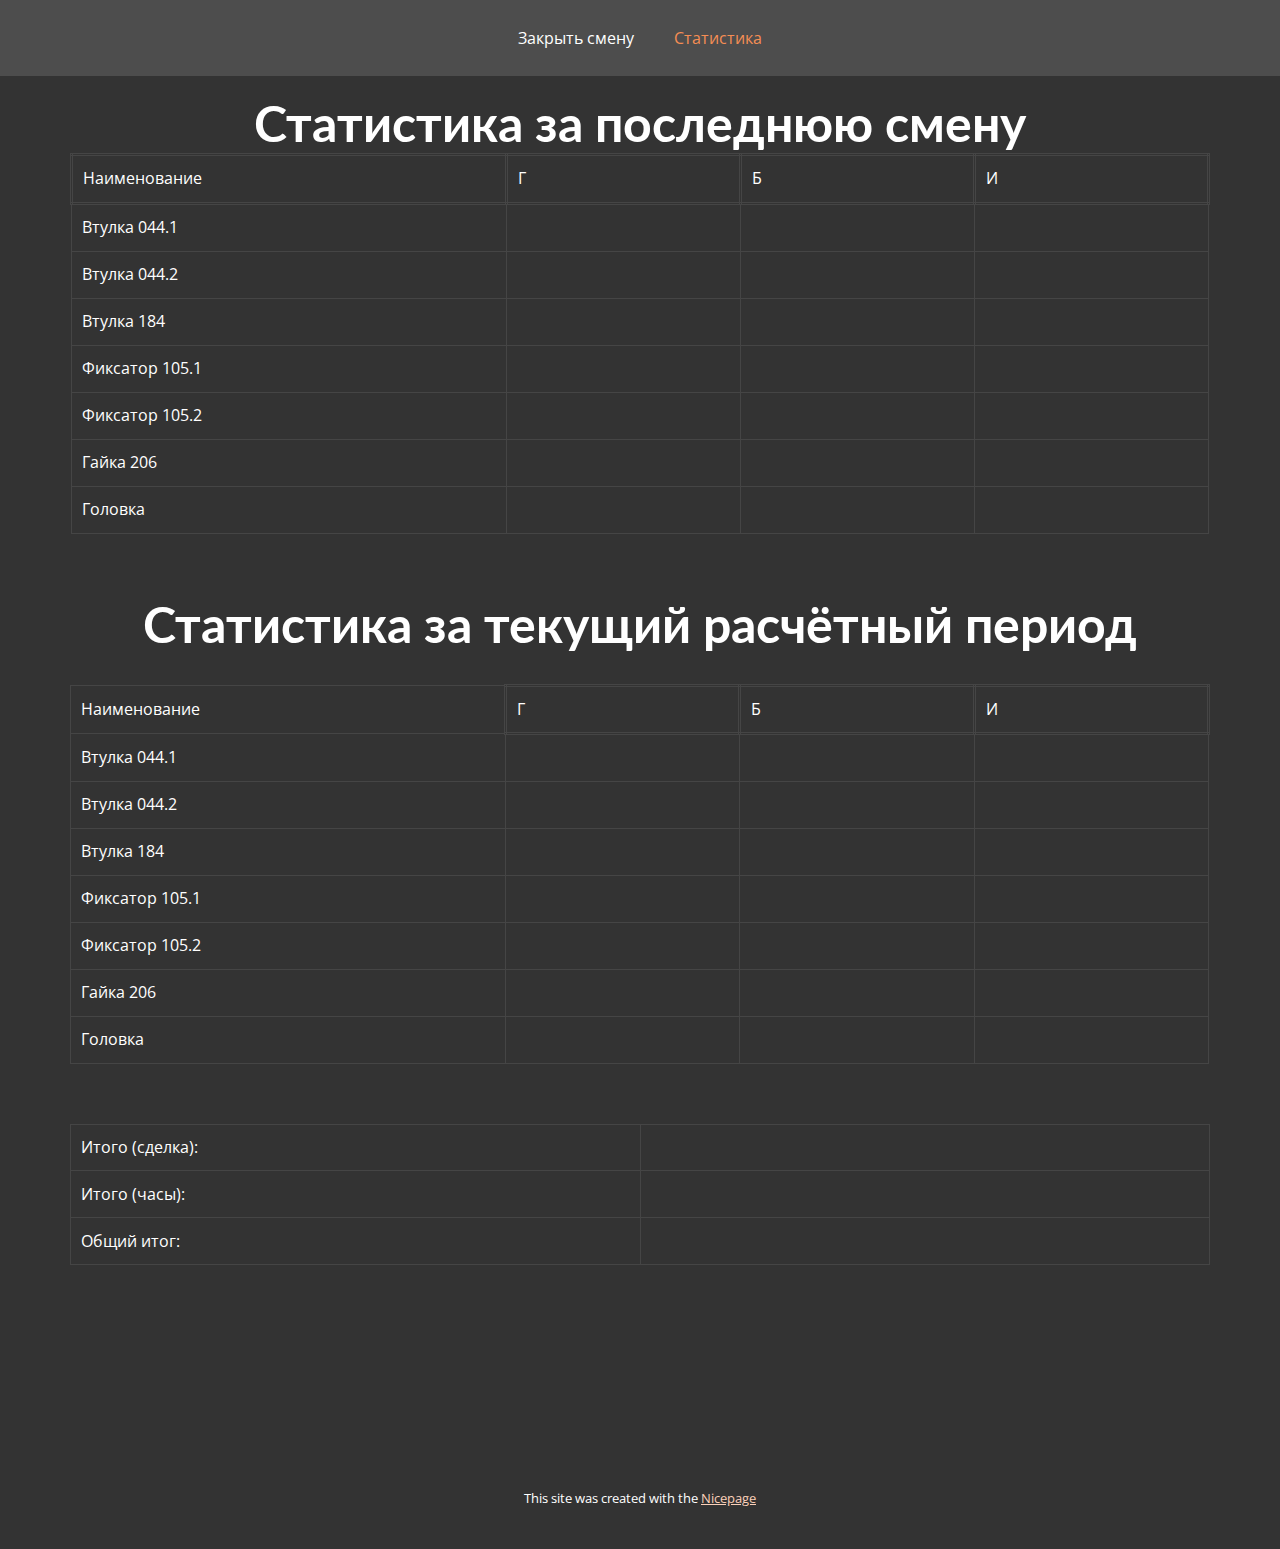
==== gavrilasite/gavrilaapp/templates/gavrilaapp/stat.html @ 37a0f746 "12" ====
<!DOCTYPE html>
<html style="font-size: 16px;" lang="ru"><head>
    <meta name="viewport" content="width=device-width, initial-scale=1.0">
    <meta charset="utf-8">
    <meta name="keywords" content="">
    <meta name="description" content="">
    <title>Статистика</title>
    <link rel="stylesheet" href="../../static/nicepage.css" media="screen">
<link rel="stylesheet" href="../../static/Статистика.css" media="screen">
    <script class="u-script" type="text/javascript" src="../../static/jquery.js" defer=""></script>
    <script class="u-script" type="text/javascript" src="../../static/nicepage.js" defer=""></script>
    <meta name="generator" content="Nicepage 6.18.1, nicepage.com">
    <link id="u-theme-google-font" rel="stylesheet" href="https://fonts.googleapis.com/css?family=Lato:100,100i,300,300i,400,400i,700,700i,900,900i|Open+Sans:300,300i,400,400i,500,500i,600,600i,700,700i,800,800i">
    
    
    
    <script type="application/ld+json">{
		"@context": "http://schema.org",
		"@type": "Organization",
		"name": ""
}</script>
    <meta name="theme-color" content="#f58d54">
    <meta property="og:title" content="Статистика">
    <meta property="og:type" content="website">
  <meta data-intl-tel-input-cdn-path="intlTelInput/"></head>
  <body data-path-to-root="./" data-include-products="false" class="u-body u-xl-mode" data-lang="ru"><header class="u-clearfix u-grey-70 u-header u-header" id="sec-e61f"><div class="u-clearfix u-sheet u-valign-middle u-sheet-1">
        <nav class="u-menu u-menu-one-level u-offcanvas u-menu-1">
          <div class="menu-collapse">
            <a class="u-button-style u-nav-link" href="#">
              <svg class="u-svg-link" viewBox="0 0 24 24"><use xlink:href="#menu-hamburger"></use></svg>
              <svg version="1.1" xmlns="http://www.w3.org/2000/svg" xmlns:xlink="http://www.w3.org/1999/xlink"><defs><symbol id="menu-hamburger" viewBox="0 0 16 16" style="width: 16px; height: 16px;"><rect y="1" width="16" height="2"></rect><rect y="7" width="16" height="2"></rect><rect y="13" width="16" height="2"></rect>
</symbol>
</defs></svg>
            </a>
          </div>
          <div class="u-custom-menu u-nav-container">
            <ul class="u-nav u-unstyled u-nav-1"><li class="u-nav-item"><a class="u-button-style u-nav-link u-text-active-palette-1-base u-text-hover-palette-2-base" href="./" style="padding: 10px 20px;">Закрыть смену</a>
</li><li class="u-nav-item"><a class="u-button-style u-nav-link u-text-active-palette-1-base u-text-hover-palette-2-base" href="stat.html" style="padding: 10px 20px;">Статистика</a>
</li></ul>
          </div>
          <div class="u-custom-menu u-nav-container-collapse">
            <div class="u-black u-container-style u-inner-container-layout u-opacity u-opacity-95 u-sidenav">
              <div class="u-sidenav-overflow">
                <div class="u-menu-close"></div>
                <ul class="u-align-center u-nav u-popupmenu-items u-unstyled u-nav-2"><li class="u-nav-item"><a class="u-button-style u-nav-link" href="./">Закрыть смену</a>
</li><li class="u-nav-item"><a class="u-button-style u-nav-link" href="stat.html">Статистика</a>
</li></ul>
              </div>
            </div>
            <div class="u-black u-menu-overlay u-opacity u-opacity-70"></div>
          </div>
        </nav>
      </div></header>
    <section class="u-align-center u-clearfix u-grey-80 u-section-1" id="sec-e00f">
      <div class="u-clearfix u-sheet u-sheet-1">
        <h3 class="u-text u-text-default-xs u-text-1">Статистика за последнюю смену</h3>
        <div class="u-expanded-width-xs u-table u-table-responsive u-table-1">
          <table class="u-table-entity">
            <colgroup>
              <col width="38.24%">
              <col width="20.59%">
              <col width="20.59%">
              <col width="20.59%">
            </colgroup>
            <thead class="u-align-center-xs u-table-header">
              <tr style="height: 47px;">
                <th class="u-border-3 u-border-grey-dark-1 u-table-cell u-table-cell-1">Наименование</th>
                <th class="u-border-3 u-border-grey-dark-1 u-table-cell u-table-cell-2">Г </th>
                <th class="u-border-3 u-border-grey-dark-1 u-table-cell u-table-cell-3">Б</th>
                <th class="u-border-3 u-border-grey-dark-1 u-table-cell u-table-cell-4">И</th>
              </tr>
            </thead>
            <tbody class="u-table-body">
              <tr style="height: 48px;">
                <td class="u-border-1 u-border-grey-dark-1 u-table-cell">Втулка 044.1</td>
                <td class="u-border-1 u-border-grey-dark-1 u-table-cell"></td>
                <td class="u-border-1 u-border-grey-dark-1 u-table-cell"></td>
                <td class="u-border-1 u-border-grey-dark-1 u-table-cell"></td>
              </tr>
              <tr style="height: 47px;">
                <td class="u-border-1 u-border-grey-dark-1 u-table-cell">Втулка 044.2</td>
                <td class="u-border-1 u-border-grey-dark-1 u-table-cell"></td>
                <td class="u-border-1 u-border-grey-dark-1 u-table-cell"></td>
                <td class="u-border-1 u-border-grey-dark-1 u-table-cell"></td>
              </tr>
              <tr style="height: 47px;">
                <td class="u-border-1 u-border-grey-dark-1 u-table-cell u-table-cell-13">Втулка 184</td>
                <td class="u-border-1 u-border-grey-dark-1 u-table-cell"></td>
                <td class="u-border-1 u-border-grey-dark-1 u-table-cell"></td>
                <td class="u-border-1 u-border-grey-dark-1 u-table-cell"></td>
              </tr>
              <tr style="height: 47px;">
                <td class="u-border-1 u-border-grey-dark-1 u-table-cell u-table-cell-17">Фиксатор 105.1 </td>
                <td class="u-border-1 u-border-grey-dark-1 u-table-cell"></td>
                <td class="u-border-1 u-border-grey-dark-1 u-table-cell"></td>
                <td class="u-border-1 u-border-grey-dark-1 u-table-cell"></td>
              </tr>
              <tr style="height: 47px;">
                <td class="u-border-1 u-border-grey-dark-1 u-table-cell u-table-cell-21">Фиксатор 105.2 </td>
                <td class="u-border-1 u-border-grey-dark-1 u-table-cell"></td>
                <td class="u-border-1 u-border-grey-dark-1 u-table-cell"></td>
                <td class="u-border-1 u-border-grey-dark-1 u-table-cell"></td>
              </tr>
              <tr style="height: 47px;">
                <td class="u-border-1 u-border-grey-dark-1 u-table-cell u-table-cell-25">Гайка 206</td>
                <td class="u-border-1 u-border-grey-dark-1 u-table-cell"></td>
                <td class="u-border-1 u-border-grey-dark-1 u-table-cell"></td>
                <td class="u-border-1 u-border-grey-dark-1 u-table-cell"></td>
              </tr>
              <tr style="height: 47px;">
                <td class="u-border-1 u-border-grey-dark-1 u-table-cell u-table-cell-29">Головка</td>
                <td class="u-border-1 u-border-grey-dark-1 u-table-cell"></td>
                <td class="u-border-1 u-border-grey-dark-1 u-table-cell"></td>
                <td class="u-border-1 u-border-grey-dark-1 u-table-cell"></td>
              </tr>
            </tbody>
          </table>
        </div>
        <h3 class="u-text u-text-default-xs u-text-2">Статистика за текущий расчётный период</h3>
        <div class="u-expanded-width-xs u-table u-table-responsive u-table-2">
          <table class="u-table-entity">
            <colgroup>
              <col width="38.24%">
              <col width="20.59%">
              <col width="20.59%">
              <col width="20.59%">
            </colgroup>
            <thead class="u-align-center-xs u-table-header">
              <tr style="height: 25px;">
                <th class="u-border-1 u-border-grey-dark-1 u-table-cell u-table-cell-33">Наименование</th>
                <th class="u-border-3 u-border-grey-dark-1 u-table-cell u-table-cell-34">Г </th>
                <th class="u-border-3 u-border-grey-dark-1 u-table-cell u-table-cell-35">Б</th>
                <th class="u-border-3 u-border-grey-dark-1 u-table-cell u-table-cell-36">И</th>
              </tr>
            </thead>
            <tbody class="u-table-body">
              <tr style="height: 26px;">
                <td class="u-border-1 u-border-grey-dark-1 u-table-cell">Втулка 044.1</td>
                <td class="u-border-1 u-border-grey-dark-1 u-table-cell"></td>
                <td class="u-border-1 u-border-grey-dark-1 u-table-cell"></td>
                <td class="u-border-1 u-border-grey-dark-1 u-table-cell"></td>
              </tr>
              <tr style="height: 47px;">
                <td class="u-border-1 u-border-grey-dark-1 u-table-cell">Втулка 044.2</td>
                <td class="u-border-1 u-border-grey-dark-1 u-table-cell"></td>
                <td class="u-border-1 u-border-grey-dark-1 u-table-cell"></td>
                <td class="u-border-1 u-border-grey-dark-1 u-table-cell"></td>
              </tr>
              <tr style="height: 47px;">
                <td class="u-border-1 u-border-grey-dark-1 u-table-cell">Втулка 184</td>
                <td class="u-border-1 u-border-grey-dark-1 u-table-cell"></td>
                <td class="u-border-1 u-border-grey-dark-1 u-table-cell"></td>
                <td class="u-border-1 u-border-grey-dark-1 u-table-cell"></td>
              </tr>
              <tr style="height: 47px;">
                <td class="u-border-1 u-border-grey-dark-1 u-table-cell">Фиксатор 105.1 </td>
                <td class="u-border-1 u-border-grey-dark-1 u-table-cell"></td>
                <td class="u-border-1 u-border-grey-dark-1 u-table-cell"></td>
                <td class="u-border-1 u-border-grey-dark-1 u-table-cell"></td>
              </tr>
              <tr style="height: 47px;">
                <td class="u-border-1 u-border-grey-dark-1 u-table-cell">Фиксатор 105.2 </td>
                <td class="u-border-1 u-border-grey-dark-1 u-table-cell"></td>
                <td class="u-border-1 u-border-grey-dark-1 u-table-cell"></td>
                <td class="u-border-1 u-border-grey-dark-1 u-table-cell"></td>
              </tr>
              <tr style="height: 47px;">
                <td class="u-border-1 u-border-grey-dark-1 u-table-cell">Гайка 206</td>
                <td class="u-border-1 u-border-grey-dark-1 u-table-cell"></td>
                <td class="u-border-1 u-border-grey-dark-1 u-table-cell"></td>
                <td class="u-border-1 u-border-grey-dark-1 u-table-cell"></td>
              </tr>
              <tr style="height: 47px;">
                <td class="u-border-1 u-border-grey-dark-1 u-table-cell">Головка</td>
                <td class="u-border-1 u-border-grey-dark-1 u-table-cell"></td>
                <td class="u-border-1 u-border-grey-dark-1 u-table-cell"></td>
                <td class="u-border-1 u-border-grey-dark-1 u-table-cell"></td>
              </tr>
            </tbody>
          </table>
        </div>
        <div class="u-expanded-width-xs u-table u-table-responsive u-table-3">
          <table class="u-table-entity">
            <colgroup>
              <col width="50%">
              <col width="50%">
            </colgroup>
            <tbody class="u-table-body">
              <tr style="height: 25px;">
                <td class="u-border-1 u-border-grey-dark-1 u-table-cell">Итого (сделка):</td>
                <td class="u-border-1 u-border-grey-dark-1 u-table-cell"></td>
              </tr>
              <tr style="height: 47px;">
                <td class="u-border-1 u-border-grey-dark-1 u-table-cell">Итого (часы):</td>
                <td class="u-border-1 u-border-grey-dark-1 u-table-cell"></td>
              </tr>
              <tr style="height: 47px;">
                <td class="u-border-1 u-border-grey-dark-1 u-table-cell">Общий итог:</td>
                <td class="u-border-1 u-border-grey-dark-1 u-table-cell"></td>
              </tr>
            </tbody>
          </table>
        </div>
      </div>
    </section>
    
    
    
    <footer class="u-align-center u-clearfix u-container-align-center u-footer u-grey-80 u-footer" id="sec-dd98"><div class="u-clearfix u-sheet u-sheet-1"></div></footer>
    <section class="u-backlink u-clearfix u-grey-80">
      <p class="u-text">
        <span>This site was created with the </span>
        <a class="u-link" href="https://nicepage.com/" target="_blank" rel="nofollow">
          <span>Nicepage</span>
        </a>
      </p>
    </section>
  
</body></html>
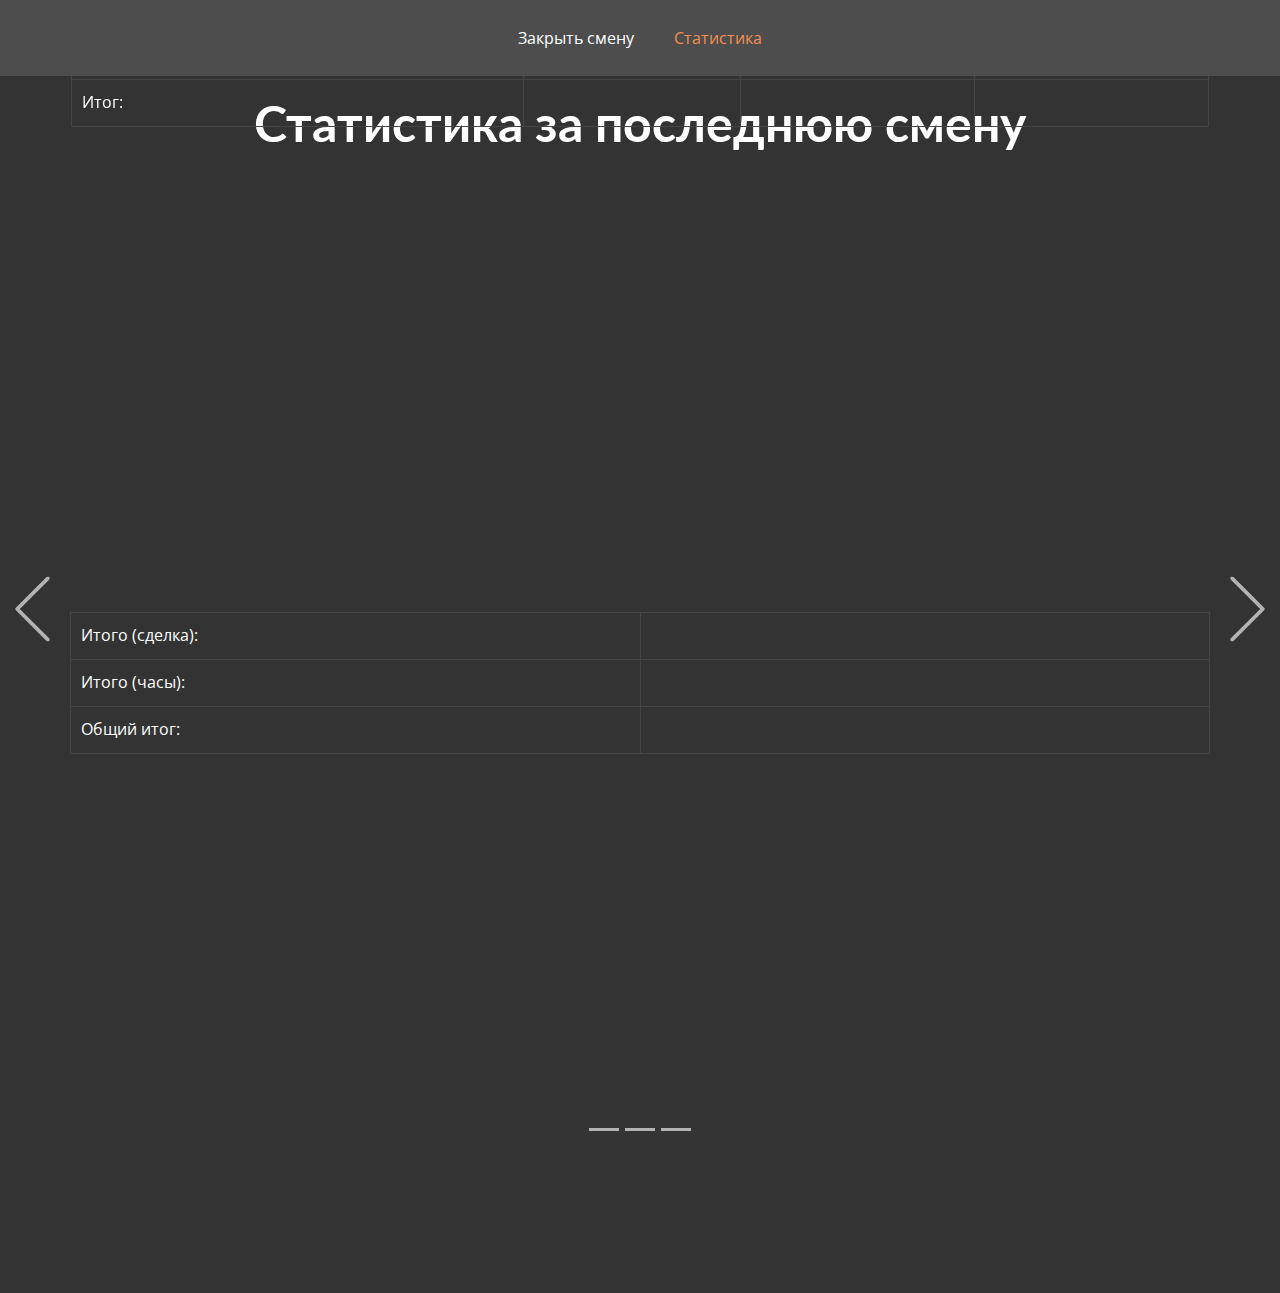
==== commit dd7a776d: "12" ====
--- a/gavrilasite/gavrilaapp/templates/gavrilaapp/stat.html
+++ b/gavrilasite/gavrilaapp/templates/gavrilaapp/stat.html
@@ -6,7 +6,7 @@
     <meta name="description" content="">
     <title>Статистика</title>
     <link rel="stylesheet" href="../../static/nicepage.css" media="screen">
-<link rel="stylesheet" href="../../static/Статистика.css" media="screen">
+<link rel="stylesheet" href="../../static/stat.css" media="screen">
     <script class="u-script" type="text/javascript" src="../../static/jquery.js" defer=""></script>
     <script class="u-script" type="text/javascript" src="../../static/nicepage.js" defer=""></script>
     <meta name="generator" content="Nicepage 6.18.1, nicepage.com">
@@ -28,9 +28,8 @@
           <div class="menu-collapse">
             <a class="u-button-style u-nav-link" href="#">
               <svg class="u-svg-link" viewBox="0 0 24 24"><use xlink:href="#menu-hamburger"></use></svg>
-              <svg version="1.1" xmlns="http://www.w3.org/2000/svg" xmlns:xlink="http://www.w3.org/1999/xlink"><defs><symbol id="menu-hamburger" viewBox="0 0 16 16" style="width: 16px; height: 16px;"><rect y="1" width="16" height="2"></rect><rect y="7" width="16" height="2"></rect><rect y="13" width="16" height="2"></rect>
-</symbol>
-</defs></svg>
+              <svg class="u-svg-content" version="1.1" id="menu-hamburger" viewBox="0 0 16 16" x="0px" y="0px" xmlns:xlink="http://www.w3.org/1999/xlink" xmlns="http://www.w3.org/2000/svg"><g><rect y="1" width="16" height="2"></rect><rect y="7" width="16" height="2"></rect><rect y="13" width="16" height="2"></rect>
+</g></svg>
             </a>
           </div>
           <div class="u-custom-menu u-nav-container">
@@ -40,7 +39,7 @@
           </div>
           <div class="u-custom-menu u-nav-container-collapse">
             <div class="u-black u-container-style u-inner-container-layout u-opacity u-opacity-95 u-sidenav">
-              <div class="u-sidenav-overflow">
+              <div class="u-inner-container-layout u-sidenav-overflow">
                 <div class="u-menu-close"></div>
                 <ul class="u-align-center u-nav u-popupmenu-items u-unstyled u-nav-2"><li class="u-nav-item"><a class="u-button-style u-nav-link" href="./">Закрыть смену</a>
 </li><li class="u-nav-item"><a class="u-button-style u-nav-link" href="stat.html">Статистика</a>
@@ -51,169 +50,319 @@
           </div>
         </nav>
       </div></header>
-    <section class="u-align-center u-clearfix u-grey-80 u-section-1" id="sec-e00f">
-      <div class="u-clearfix u-sheet u-sheet-1">
-        <h3 class="u-text u-text-default-xs u-text-1">Статистика за последнюю смену</h3>
-        <div class="u-expanded-width-xs u-table u-table-responsive u-table-1">
-          <table class="u-table-entity">
-            <colgroup>
-              <col width="38.24%">
-              <col width="20.59%">
-              <col width="20.59%">
-              <col width="20.59%">
-            </colgroup>
-            <thead class="u-align-center-xs u-table-header">
-              <tr style="height: 47px;">
-                <th class="u-border-3 u-border-grey-dark-1 u-table-cell u-table-cell-1">Наименование</th>
-                <th class="u-border-3 u-border-grey-dark-1 u-table-cell u-table-cell-2">Г </th>
-                <th class="u-border-3 u-border-grey-dark-1 u-table-cell u-table-cell-3">Б</th>
-                <th class="u-border-3 u-border-grey-dark-1 u-table-cell u-table-cell-4">И</th>
-              </tr>
-            </thead>
-            <tbody class="u-table-body">
-              <tr style="height: 48px;">
-                <td class="u-border-1 u-border-grey-dark-1 u-table-cell">Втулка 044.1</td>
-                <td class="u-border-1 u-border-grey-dark-1 u-table-cell"></td>
-                <td class="u-border-1 u-border-grey-dark-1 u-table-cell"></td>
-                <td class="u-border-1 u-border-grey-dark-1 u-table-cell"></td>
-              </tr>
-              <tr style="height: 47px;">
-                <td class="u-border-1 u-border-grey-dark-1 u-table-cell">Втулка 044.2</td>
-                <td class="u-border-1 u-border-grey-dark-1 u-table-cell"></td>
-                <td class="u-border-1 u-border-grey-dark-1 u-table-cell"></td>
-                <td class="u-border-1 u-border-grey-dark-1 u-table-cell"></td>
-              </tr>
-              <tr style="height: 47px;">
-                <td class="u-border-1 u-border-grey-dark-1 u-table-cell u-table-cell-13">Втулка 184</td>
-                <td class="u-border-1 u-border-grey-dark-1 u-table-cell"></td>
-                <td class="u-border-1 u-border-grey-dark-1 u-table-cell"></td>
-                <td class="u-border-1 u-border-grey-dark-1 u-table-cell"></td>
-              </tr>
-              <tr style="height: 47px;">
-                <td class="u-border-1 u-border-grey-dark-1 u-table-cell u-table-cell-17">Фиксатор 105.1 </td>
-                <td class="u-border-1 u-border-grey-dark-1 u-table-cell"></td>
-                <td class="u-border-1 u-border-grey-dark-1 u-table-cell"></td>
-                <td class="u-border-1 u-border-grey-dark-1 u-table-cell"></td>
-              </tr>
-              <tr style="height: 47px;">
-                <td class="u-border-1 u-border-grey-dark-1 u-table-cell u-table-cell-21">Фиксатор 105.2 </td>
-                <td class="u-border-1 u-border-grey-dark-1 u-table-cell"></td>
-                <td class="u-border-1 u-border-grey-dark-1 u-table-cell"></td>
-                <td class="u-border-1 u-border-grey-dark-1 u-table-cell"></td>
-              </tr>
-              <tr style="height: 47px;">
-                <td class="u-border-1 u-border-grey-dark-1 u-table-cell u-table-cell-25">Гайка 206</td>
-                <td class="u-border-1 u-border-grey-dark-1 u-table-cell"></td>
-                <td class="u-border-1 u-border-grey-dark-1 u-table-cell"></td>
-                <td class="u-border-1 u-border-grey-dark-1 u-table-cell"></td>
-              </tr>
-              <tr style="height: 47px;">
-                <td class="u-border-1 u-border-grey-dark-1 u-table-cell u-table-cell-29">Головка</td>
-                <td class="u-border-1 u-border-grey-dark-1 u-table-cell"></td>
-                <td class="u-border-1 u-border-grey-dark-1 u-table-cell"></td>
-                <td class="u-border-1 u-border-grey-dark-1 u-table-cell"></td>
-              </tr>
-            </tbody>
-          </table>
+    <section class="u-carousel u-slide u-block-bcaa-1" id="carousel-4402" data-interval="5000" data-u-ride="carousel">
+      <ol class="u-absolute-hcenter u-carousel-indicators u-block-bcaa-2">
+        <li data-u-target="#carousel-4402" data-u-slide-to="0" class="u-active u-grey-30"></li>
+        <li data-u-target="#carousel-4402" class="u-grey-30" data-u-slide-to="1"></li>
+        <li data-u-target="#carousel-4402" class="u-grey-30" data-u-slide-to="2"></li>
+      </ol>
+      <div class="u-carousel-inner" role="listbox">
+        <div class="u-active u-align-center u-carousel-item u-clearfix u-container-align-center-lg u-container-align-center-md u-container-align-center-sm u-container-align-center-xl u-grey-80 u-section-1-1">
+          <div class="u-clearfix u-sheet u-sheet-1">
+            <h3 class="u-text u-text-default-xs u-text-1">Статистика за последнюю смену</h3>
+            <div class="u-expanded-width-xs u-table u-table-responsive u-table-1">
+              <table class="u-table-entity">
+                <colgroup>
+                  <col width="50%">
+                  <col width="50%">
+                </colgroup>
+                <tbody class="u-table-body">
+                  <tr style="height: 47px;">
+                    <td class="u-border-1 u-border-grey-dark-1 u-table-cell">Итого (сделка):</td>
+                    <td class="u-border-1 u-border-grey-dark-1 u-table-cell"></td>
+                  </tr>
+                  <tr style="height: 47px;">
+                    <td class="u-border-1 u-border-grey-dark-1 u-table-cell">Итого (часы):</td>
+                    <td class="u-border-1 u-border-grey-dark-1 u-table-cell"></td>
+                  </tr>
+                  <tr style="height: 47px;">
+                    <td class="u-align-right-xs u-border-1 u-border-grey-dark-1 u-table-cell">Общий итог:</td>
+                    <td class="u-border-1 u-border-grey-dark-1 u-table-cell"></td>
+                  </tr>
+                </tbody>
+              </table>
+            </div>
+            <div class="u-expanded-width-xs u-table u-table-responsive u-table-2">
+              <table class="u-table-entity">
+                <colgroup>
+                  <col width="39.74%">
+                  <col width="19.09%">
+                  <col width="20.59%">
+                  <col width="20.59%">
+                </colgroup>
+                <thead class="u-align-center-xs u-table-header">
+                  <tr style="height: 27px;">
+                    <th class="u-border-3 u-border-grey-dark-1 u-table-cell u-table-cell-7">Наименование</th>
+                    <th class="u-border-3 u-border-grey-dark-1 u-table-cell u-table-cell-8">Годные</th>
+                    <th class="u-border-3 u-border-grey-dark-1 u-table-cell u-table-cell-9">Брак</th>
+                    <th class="u-border-3 u-border-grey-dark-1 u-table-cell u-table-cell-10">Итого </th>
+                  </tr>
+                </thead>
+                <tbody class="u-table-body">
+                  <tr style="height: 32px;">
+                    <td class="u-border-1 u-border-grey-dark-1 u-table-cell">Втулка 044.1</td>
+                    <td class="u-border-1 u-border-grey-dark-1 u-table-cell"></td>
+                    <td class="u-border-1 u-border-grey-dark-1 u-table-cell"></td>
+                    <td class="u-border-1 u-border-grey-dark-1 u-table-cell"></td>
+                  </tr>
+                  <tr style="height: 47px;">
+                    <td class="u-border-1 u-border-grey-dark-1 u-table-cell">Втулка 044.2</td>
+                    <td class="u-border-1 u-border-grey-dark-1 u-table-cell"></td>
+                    <td class="u-border-1 u-border-grey-dark-1 u-table-cell"></td>
+                    <td class="u-border-1 u-border-grey-dark-1 u-table-cell"></td>
+                  </tr>
+                  <tr style="height: 47px;">
+                    <td class="u-border-1 u-border-grey-dark-1 u-table-cell u-table-cell-19">Втулка 184</td>
+                    <td class="u-border-1 u-border-grey-dark-1 u-table-cell"></td>
+                    <td class="u-border-1 u-border-grey-dark-1 u-table-cell"></td>
+                    <td class="u-border-1 u-border-grey-dark-1 u-table-cell"></td>
+                  </tr>
+                  <tr style="height: 47px;">
+                    <td class="u-border-1 u-border-grey-dark-1 u-table-cell u-table-cell-23">Фиксатор 105.1 </td>
+                    <td class="u-border-1 u-border-grey-dark-1 u-table-cell"></td>
+                    <td class="u-border-1 u-border-grey-dark-1 u-table-cell"></td>
+                    <td class="u-border-1 u-border-grey-dark-1 u-table-cell"></td>
+                  </tr>
+                  <tr style="height: 47px;">
+                    <td class="u-border-1 u-border-grey-dark-1 u-table-cell u-table-cell-27">Фиксатор 105.2 </td>
+                    <td class="u-border-1 u-border-grey-dark-1 u-table-cell"></td>
+                    <td class="u-border-1 u-border-grey-dark-1 u-table-cell"></td>
+                    <td class="u-border-1 u-border-grey-dark-1 u-table-cell"></td>
+                  </tr>
+                  <tr style="height: 49px;">
+                    <td class="u-border-1 u-border-grey-dark-1 u-table-cell u-table-cell-31">Гайка 206</td>
+                    <td class="u-border-1 u-border-grey-dark-1 u-table-cell"></td>
+                    <td class="u-border-1 u-border-grey-dark-1 u-table-cell"></td>
+                    <td class="u-border-1 u-border-grey-dark-1 u-table-cell"></td>
+                  </tr>
+                  <tr style="height: 47px;">
+                    <td class="u-border-1 u-border-grey-dark-1 u-table-cell u-table-cell-35">Головка</td>
+                    <td class="u-border-1 u-border-grey-dark-1 u-table-cell"></td>
+                    <td class="u-border-1 u-border-grey-dark-1 u-table-cell"></td>
+                    <td class="u-border-1 u-border-grey-dark-1 u-table-cell"></td>
+                  </tr>
+                  <tr style="height: 47px;">
+                    <td class="u-align-right-xs u-border-1 u-border-grey-dark-1 u-table-cell u-table-cell-39">Итог: </td>
+                    <td class="u-border-1 u-border-grey-dark-1 u-table-cell"></td>
+                    <td class="u-border-1 u-border-grey-dark-1 u-table-cell"></td>
+                    <td class="u-border-1 u-border-grey-dark-1 u-table-cell"></td>
+                  </tr>
+                </tbody>
+              </table>
+            </div>
+          </div>
         </div>
-        <h3 class="u-text u-text-default-xs u-text-2">Статистика за текущий расчётный период</h3>
-        <div class="u-expanded-width-xs u-table u-table-responsive u-table-2">
-          <table class="u-table-entity">
-            <colgroup>
-              <col width="38.24%">
-              <col width="20.59%">
-              <col width="20.59%">
-              <col width="20.59%">
-            </colgroup>
-            <thead class="u-align-center-xs u-table-header">
-              <tr style="height: 25px;">
-                <th class="u-border-1 u-border-grey-dark-1 u-table-cell u-table-cell-33">Наименование</th>
-                <th class="u-border-3 u-border-grey-dark-1 u-table-cell u-table-cell-34">Г </th>
-                <th class="u-border-3 u-border-grey-dark-1 u-table-cell u-table-cell-35">Б</th>
-                <th class="u-border-3 u-border-grey-dark-1 u-table-cell u-table-cell-36">И</th>
-              </tr>
-            </thead>
-            <tbody class="u-table-body">
-              <tr style="height: 26px;">
-                <td class="u-border-1 u-border-grey-dark-1 u-table-cell">Втулка 044.1</td>
-                <td class="u-border-1 u-border-grey-dark-1 u-table-cell"></td>
-                <td class="u-border-1 u-border-grey-dark-1 u-table-cell"></td>
-                <td class="u-border-1 u-border-grey-dark-1 u-table-cell"></td>
-              </tr>
-              <tr style="height: 47px;">
-                <td class="u-border-1 u-border-grey-dark-1 u-table-cell">Втулка 044.2</td>
-                <td class="u-border-1 u-border-grey-dark-1 u-table-cell"></td>
-                <td class="u-border-1 u-border-grey-dark-1 u-table-cell"></td>
-                <td class="u-border-1 u-border-grey-dark-1 u-table-cell"></td>
-              </tr>
-              <tr style="height: 47px;">
-                <td class="u-border-1 u-border-grey-dark-1 u-table-cell">Втулка 184</td>
-                <td class="u-border-1 u-border-grey-dark-1 u-table-cell"></td>
-                <td class="u-border-1 u-border-grey-dark-1 u-table-cell"></td>
-                <td class="u-border-1 u-border-grey-dark-1 u-table-cell"></td>
-              </tr>
-              <tr style="height: 47px;">
-                <td class="u-border-1 u-border-grey-dark-1 u-table-cell">Фиксатор 105.1 </td>
-                <td class="u-border-1 u-border-grey-dark-1 u-table-cell"></td>
-                <td class="u-border-1 u-border-grey-dark-1 u-table-cell"></td>
-                <td class="u-border-1 u-border-grey-dark-1 u-table-cell"></td>
-              </tr>
-              <tr style="height: 47px;">
-                <td class="u-border-1 u-border-grey-dark-1 u-table-cell">Фиксатор 105.2 </td>
-                <td class="u-border-1 u-border-grey-dark-1 u-table-cell"></td>
-                <td class="u-border-1 u-border-grey-dark-1 u-table-cell"></td>
-                <td class="u-border-1 u-border-grey-dark-1 u-table-cell"></td>
-              </tr>
-              <tr style="height: 47px;">
-                <td class="u-border-1 u-border-grey-dark-1 u-table-cell">Гайка 206</td>
-                <td class="u-border-1 u-border-grey-dark-1 u-table-cell"></td>
-                <td class="u-border-1 u-border-grey-dark-1 u-table-cell"></td>
-                <td class="u-border-1 u-border-grey-dark-1 u-table-cell"></td>
-              </tr>
-              <tr style="height: 47px;">
-                <td class="u-border-1 u-border-grey-dark-1 u-table-cell">Головка</td>
-                <td class="u-border-1 u-border-grey-dark-1 u-table-cell"></td>
-                <td class="u-border-1 u-border-grey-dark-1 u-table-cell"></td>
-                <td class="u-border-1 u-border-grey-dark-1 u-table-cell"></td>
-              </tr>
-            </tbody>
-          </table>
+        <div class="u-carousel-item u-clearfix u-grey-80 u-section-1-2">
+          <div class="u-clearfix u-sheet u-sheet-1">
+            <h3 class="u-align-center-xs u-text u-text-default-xs u-text-1">Статистика на сегодняшний день</h3>
+            <div class="u-expanded-width-xs u-table u-table-responsive u-table-1">
+              <table class="u-table-entity">
+                <colgroup>
+                  <col width="39.74%">
+                  <col width="19.09%">
+                  <col width="20.59%">
+                  <col width="20.59%">
+                </colgroup>
+                <thead class="u-align-center-xs u-table-header">
+                  <tr style="height: 27px;">
+                    <th class="u-border-3 u-border-grey-dark-1 u-table-cell u-table-cell-1">Наименование</th>
+                    <th class="u-border-3 u-border-grey-dark-1 u-table-cell u-table-cell-2">Годные</th>
+                    <th class="u-border-3 u-border-grey-dark-1 u-table-cell u-table-cell-3">Брак</th>
+                    <th class="u-border-3 u-border-grey-dark-1 u-table-cell u-table-cell-4">Итого </th>
+                  </tr>
+                </thead>
+                <tbody class="u-table-body">
+                  <tr style="height: 32px;">
+                    <td class="u-border-1 u-border-grey-dark-1 u-table-cell">Втулка 044.1</td>
+                    <td class="u-border-1 u-border-grey-dark-1 u-table-cell"></td>
+                    <td class="u-border-1 u-border-grey-dark-1 u-table-cell"></td>
+                    <td class="u-border-1 u-border-grey-dark-1 u-table-cell"></td>
+                  </tr>
+                  <tr style="height: 47px;">
+                    <td class="u-border-1 u-border-grey-dark-1 u-table-cell">Втулка 044.2</td>
+                    <td class="u-border-1 u-border-grey-dark-1 u-table-cell"></td>
+                    <td class="u-border-1 u-border-grey-dark-1 u-table-cell"></td>
+                    <td class="u-border-1 u-border-grey-dark-1 u-table-cell"></td>
+                  </tr>
+                  <tr style="height: 47px;">
+                    <td class="u-border-1 u-border-grey-dark-1 u-table-cell u-table-cell-13">Втулка 184</td>
+                    <td class="u-border-1 u-border-grey-dark-1 u-table-cell"></td>
+                    <td class="u-border-1 u-border-grey-dark-1 u-table-cell"></td>
+                    <td class="u-border-1 u-border-grey-dark-1 u-table-cell"></td>
+                  </tr>
+                  <tr style="height: 47px;">
+                    <td class="u-border-1 u-border-grey-dark-1 u-table-cell u-table-cell-17">Фиксатор 105.1 </td>
+                    <td class="u-border-1 u-border-grey-dark-1 u-table-cell"></td>
+                    <td class="u-border-1 u-border-grey-dark-1 u-table-cell"></td>
+                    <td class="u-border-1 u-border-grey-dark-1 u-table-cell"></td>
+                  </tr>
+                  <tr style="height: 47px;">
+                    <td class="u-border-1 u-border-grey-dark-1 u-table-cell u-table-cell-21">Фиксатор 105.2 </td>
+                    <td class="u-border-1 u-border-grey-dark-1 u-table-cell"></td>
+                    <td class="u-border-1 u-border-grey-dark-1 u-table-cell"></td>
+                    <td class="u-border-1 u-border-grey-dark-1 u-table-cell"></td>
+                  </tr>
+                  <tr style="height: 49px;">
+                    <td class="u-border-1 u-border-grey-dark-1 u-table-cell u-table-cell-25">Гайка 206</td>
+                    <td class="u-border-1 u-border-grey-dark-1 u-table-cell"></td>
+                    <td class="u-border-1 u-border-grey-dark-1 u-table-cell"></td>
+                    <td class="u-border-1 u-border-grey-dark-1 u-table-cell"></td>
+                  </tr>
+                  <tr style="height: 47px;">
+                    <td class="u-border-1 u-border-grey-dark-1 u-table-cell u-table-cell-29">Головка</td>
+                    <td class="u-border-1 u-border-grey-dark-1 u-table-cell"></td>
+                    <td class="u-border-1 u-border-grey-dark-1 u-table-cell"></td>
+                    <td class="u-border-1 u-border-grey-dark-1 u-table-cell"></td>
+                  </tr>
+                  <tr style="height: 47px;">
+                    <td class="u-align-right-xs u-border-1 u-border-grey-dark-1 u-table-cell u-table-cell-33">Итог: </td>
+                    <td class="u-border-1 u-border-grey-dark-1 u-table-cell"></td>
+                    <td class="u-border-1 u-border-grey-dark-1 u-table-cell"></td>
+                    <td class="u-border-1 u-border-grey-dark-1 u-table-cell"></td>
+                  </tr>
+                </tbody>
+              </table>
+            </div>
+            <div class="u-expanded-width-xs u-table u-table-responsive u-table-2">
+              <table class="u-table-entity">
+                <colgroup>
+                  <col width="50%">
+                  <col width="50%">
+                </colgroup>
+                <tbody class="u-table-body">
+                  <tr style="height: 47px;">
+                    <td class="u-border-1 u-border-grey-dark-1 u-table-cell">Итого (сделка):</td>
+                    <td class="u-border-1 u-border-grey-dark-1 u-table-cell"></td>
+                  </tr>
+                  <tr style="height: 47px;">
+                    <td class="u-border-1 u-border-grey-dark-1 u-table-cell">Итого (часы):</td>
+                    <td class="u-border-1 u-border-grey-dark-1 u-table-cell"></td>
+                  </tr>
+                  <tr style="height: 47px;">
+                    <td class="u-align-right-xs u-border-1 u-border-grey-dark-1 u-table-cell">Общий итог:</td>
+                    <td class="u-border-1 u-border-grey-dark-1 u-table-cell"></td>
+                  </tr>
+                </tbody>
+              </table>
+            </div>
+          </div>
         </div>
-        <div class="u-expanded-width-xs u-table u-table-responsive u-table-3">
-          <table class="u-table-entity">
-            <colgroup>
-              <col width="50%">
-              <col width="50%">
-            </colgroup>
-            <tbody class="u-table-body">
-              <tr style="height: 25px;">
-                <td class="u-border-1 u-border-grey-dark-1 u-table-cell">Итого (сделка):</td>
-                <td class="u-border-1 u-border-grey-dark-1 u-table-cell"></td>
-              </tr>
-              <tr style="height: 47px;">
-                <td class="u-border-1 u-border-grey-dark-1 u-table-cell">Итого (часы):</td>
-                <td class="u-border-1 u-border-grey-dark-1 u-table-cell"></td>
-              </tr>
-              <tr style="height: 47px;">
-                <td class="u-border-1 u-border-grey-dark-1 u-table-cell">Общий итог:</td>
-                <td class="u-border-1 u-border-grey-dark-1 u-table-cell"></td>
-              </tr>
-            </tbody>
-          </table>
+        <div class="u-carousel-item u-clearfix u-grey-80 u-section-1-3">
+          <div class="u-clearfix u-sheet u-sheet-1">
+            <h3 class="u-align-center-xs u-text u-text-default-xs u-text-1">Статистика за прошлый (расчётный) месяц</h3>
+            <div class="u-expanded-width-xs u-table u-table-responsive u-table-1">
+              <table class="u-table-entity">
+                <colgroup>
+                  <col width="39.74%">
+                  <col width="19.09%">
+                  <col width="20.59%">
+                  <col width="20.59%">
+                </colgroup>
+                <thead class="u-align-center-xs u-table-header">
+                  <tr style="height: 27px;">
+                    <th class="u-border-3 u-border-grey-dark-1 u-table-cell u-table-cell-1">Наименование</th>
+                    <th class="u-border-3 u-border-grey-dark-1 u-table-cell u-table-cell-2">Годные</th>
+                    <th class="u-border-3 u-border-grey-dark-1 u-table-cell u-table-cell-3">Брак</th>
+                    <th class="u-border-3 u-border-grey-dark-1 u-table-cell u-table-cell-4">Итого </th>
+                  </tr>
+                </thead>
+                <tbody class="u-table-body">
+                  <tr style="height: 32px;">
+                    <td class="u-border-1 u-border-grey-dark-1 u-table-cell">Втулка 044.1</td>
+                    <td class="u-border-1 u-border-grey-dark-1 u-table-cell"></td>
+                    <td class="u-border-1 u-border-grey-dark-1 u-table-cell"></td>
+                    <td class="u-border-1 u-border-grey-dark-1 u-table-cell"></td>
+                  </tr>
+                  <tr style="height: 47px;">
+                    <td class="u-border-1 u-border-grey-dark-1 u-table-cell">Втулка 044.2</td>
+                    <td class="u-border-1 u-border-grey-dark-1 u-table-cell"></td>
+                    <td class="u-border-1 u-border-grey-dark-1 u-table-cell"></td>
+                    <td class="u-border-1 u-border-grey-dark-1 u-table-cell"></td>
+                  </tr>
+                  <tr style="height: 47px;">
+                    <td class="u-border-1 u-border-grey-dark-1 u-table-cell u-table-cell-13">Втулка 184</td>
+                    <td class="u-border-1 u-border-grey-dark-1 u-table-cell"></td>
+                    <td class="u-border-1 u-border-grey-dark-1 u-table-cell"></td>
+                    <td class="u-border-1 u-border-grey-dark-1 u-table-cell"></td>
+                  </tr>
+                  <tr style="height: 47px;">
+                    <td class="u-border-1 u-border-grey-dark-1 u-table-cell u-table-cell-17">Фиксатор 105.1 </td>
+                    <td class="u-border-1 u-border-grey-dark-1 u-table-cell"></td>
+                    <td class="u-border-1 u-border-grey-dark-1 u-table-cell"></td>
+                    <td class="u-border-1 u-border-grey-dark-1 u-table-cell"></td>
+                  </tr>
+                  <tr style="height: 47px;">
+                    <td class="u-border-1 u-border-grey-dark-1 u-table-cell u-table-cell-21">Фиксатор 105.2 </td>
+                    <td class="u-border-1 u-border-grey-dark-1 u-table-cell"></td>
+                    <td class="u-border-1 u-border-grey-dark-1 u-table-cell"></td>
+                    <td class="u-border-1 u-border-grey-dark-1 u-table-cell"></td>
+                  </tr>
+                  <tr style="height: 49px;">
+                    <td class="u-border-1 u-border-grey-dark-1 u-table-cell u-table-cell-25">Гайка 206</td>
+                    <td class="u-border-1 u-border-grey-dark-1 u-table-cell"></td>
+                    <td class="u-border-1 u-border-grey-dark-1 u-table-cell"></td>
+                    <td class="u-border-1 u-border-grey-dark-1 u-table-cell"></td>
+                  </tr>
+                  <tr style="height: 47px;">
+                    <td class="u-border-1 u-border-grey-dark-1 u-table-cell u-table-cell-29">Головка</td>
+                    <td class="u-border-1 u-border-grey-dark-1 u-table-cell"></td>
+                    <td class="u-border-1 u-border-grey-dark-1 u-table-cell"></td>
+                    <td class="u-border-1 u-border-grey-dark-1 u-table-cell"></td>
+                  </tr>
+                  <tr style="height: 47px;">
+                    <td class="u-align-right-xs u-border-1 u-border-grey-dark-1 u-table-cell u-table-cell-33">Итог: </td>
+                    <td class="u-border-1 u-border-grey-dark-1 u-table-cell"></td>
+                    <td class="u-border-1 u-border-grey-dark-1 u-table-cell"></td>
+                    <td class="u-border-1 u-border-grey-dark-1 u-table-cell"></td>
+                  </tr>
+                </tbody>
+              </table>
+            </div>
+            <div class="u-expanded-width-xs u-table u-table-responsive u-table-2">
+              <table class="u-table-entity">
+                <colgroup>
+                  <col width="50%">
+                  <col width="50%">
+                </colgroup>
+                <tbody class="u-table-body">
+                  <tr style="height: 47px;">
+                    <td class="u-border-1 u-border-grey-dark-1 u-table-cell">Итого (сделка):</td>
+                    <td class="u-border-1 u-border-grey-dark-1 u-table-cell"></td>
+                  </tr>
+                  <tr style="height: 47px;">
+                    <td class="u-border-1 u-border-grey-dark-1 u-table-cell">Итого (часы):</td>
+                    <td class="u-border-1 u-border-grey-dark-1 u-table-cell"></td>
+                  </tr>
+                  <tr style="height: 47px;">
+                    <td class="u-align-right-xs u-border-1 u-border-grey-dark-1 u-table-cell">Общий итог:</td>
+                    <td class="u-border-1 u-border-grey-dark-1 u-table-cell"></td>
+                  </tr>
+                </tbody>
+              </table>
+            </div>
+          </div>
         </div>
       </div>
+      <a class="u-absolute-vcenter u-carousel-control u-carousel-control-prev u-text-grey-30 u-block-bcaa-5" href="#carousel-4402" role="button" data-u-slide="prev">
+        <span aria-hidden="true">
+          <svg class="u-svg-link" viewBox="0 0 477.175 477.175"><path d="M145.188,238.575l215.5-215.5c5.3-5.3,5.3-13.8,0-19.1s-13.8-5.3-19.1,0l-225.1,225.1c-5.3,5.3-5.3,13.8,0,19.1l225.1,225
+                    c2.6,2.6,6.1,4,9.5,4s6.9-1.3,9.5-4c5.3-5.3,5.3-13.8,0-19.1L145.188,238.575z"></path></svg>
+        </span>
+        <span class="sr-only">Previous</span>
+      </a>
+      <a class="u-absolute-vcenter u-carousel-control u-carousel-control-next u-text-grey-30 u-block-bcaa-4" href="#carousel-4402" role="button" data-u-slide="next">
+        <span aria-hidden="true">
+          <svg class="u-svg-link" viewBox="0 0 477.175 477.175"><path d="M360.731,229.075l-225.1-225.1c-5.3-5.3-13.8-5.3-19.1,0s-5.3,13.8,0,19.1l215.5,215.5l-215.5,215.5
+                    c-5.3,5.3-5.3,13.8,0,19.1c2.6,2.6,6.1,4,9.5,4c3.4,0,6.9-1.3,9.5-4l225.1-225.1C365.931,242.875,365.931,234.275,360.731,229.075z"></path></svg>
+        </span>
+        <span class="sr-only">Следующий</span>
+      </a>
     </section>
     
     
     
     <footer class="u-align-center u-clearfix u-container-align-center u-footer u-grey-80 u-footer" id="sec-dd98"><div class="u-clearfix u-sheet u-sheet-1"></div></footer>
     <section class="u-backlink u-clearfix u-grey-80">
-      <p class="u-text">
-        <span>This site was created with the </span>
-        <a class="u-link" href="https://nicepage.com/" target="_blank" rel="nofollow">
-          <span>Nicepage</span>
-        </a>
-      </p>
     </section>
   
 </body></html>--- a/gavrilasite/gavrilaapp/static/stat.css
+++ b/gavrilasite/gavrilaapp/static/stat.css
@@ -0,0 +1,333 @@
+.u-block-bcaa-2 {
+  position: absolute;
+  bottom: 10px;
+}
+
+.u-block-bcaa-5 {
+  position: absolute;
+  left: 0;
+  width: 65px;
+  height: 65px;
+  right: auto;
+}
+
+.u-block-bcaa-4 {
+  position: absolute;
+  width: 65px;
+  height: 65px;
+  left: auto;
+  right: 0;
+}
+
+.u-section-1-1 .u-sheet-1 {
+  min-height: 1065px;
+}
+
+.u-section-1-1 .u-text-1 {
+  margin-top: 17px;
+  margin-bottom: 0;
+}
+
+.u-section-1-1 .u-table-1 {
+  margin-top: 459px;
+  margin-bottom: 0;
+}
+
+.u-block-7ac3-180 {
+  height: 47px;
+}
+
+.u-block-7ac3-191 {
+  height: 47px;
+}
+
+.u-section-1-1 .u-table-2 {
+  margin-top: -1056px;
+  margin-bottom: 60px;
+}
+
+.u-block-7ac3-125 {
+  border-style: double;
+}
+
+.u-section-1-1 .u-table-cell-7 {
+  border-style: double;
+}
+
+.u-section-1-1 .u-table-cell-8 {
+  border-style: double;
+  font-size: 1rem;
+}
+
+.u-section-1-1 .u-table-cell-9 {
+  border-style: double;
+  font-size: 1rem;
+}
+
+.u-section-1-1 .u-table-cell-10 {
+  border-style: double;
+  font-size: 1rem;
+}
+
+.u-section-1-1 .u-table-cell-19 {
+  margin: 0 0 60px;
+}
+
+.u-section-1-1 .u-table-cell-23 {
+  margin: 0 0 60px;
+}
+
+.u-section-1-1 .u-table-cell-27 {
+  margin: 0 0 60px;
+}
+
+.u-section-1-1 .u-table-cell-31 {
+  margin: 0 0 60px;
+}
+
+.u-section-1-1 .u-table-cell-35 {
+  margin: 0 0 60px;
+}
+
+.u-section-1-1 .u-table-cell-39 {
+  margin: 0 0 60px;
+}
+
+.u-block-7ac3-164 {
+  height: 47px;
+}
+
+@media (max-width: 575px) {
+  .u-section-1-1 .u-text-1 {
+    width: auto;
+    margin-top: 20px;
+    margin-left: 0;
+    margin-right: 0;
+  }
+
+  .u-section-1-1 .u-table-2 {
+    margin-top: -571px;
+  }
+
+  .u-section-1-1 .u-table-cell-8 {
+    font-size: 0.75rem;
+  }
+
+  .u-section-1-1 .u-table-cell-9 {
+    font-size: 0.75rem;
+  }
+
+  .u-section-1-1 .u-table-cell-10 {
+    font-size: 0.75rem;
+  }
+}
+
+ .u-section-1-2 {
+  background-image: none;
+}
+
+.u-section-1-2 .u-sheet-1 {
+  min-height: 1065px;
+}
+
+.u-section-1-2 .u-text-1 {
+  width: auto;
+  margin: 0;
+}
+
+.u-section-1-2 .u-table-1 {
+  margin-top: 30px;
+  margin-bottom: 0;
+}
+
+.u-block-c4fa-6 {
+  border-style: double;
+}
+
+.u-section-1-2 .u-table-cell-1 {
+  border-style: double;
+}
+
+.u-section-1-2 .u-table-cell-2 {
+  border-style: double;
+  font-size: 1rem;
+}
+
+.u-section-1-2 .u-table-cell-3 {
+  border-style: double;
+  font-size: 1rem;
+}
+
+.u-section-1-2 .u-table-cell-4 {
+  border-style: double;
+  font-size: 1rem;
+}
+
+.u-section-1-2 .u-table-cell-13 {
+  margin: 0 0 60px;
+}
+
+.u-section-1-2 .u-table-cell-17 {
+  margin: 0 0 60px;
+}
+
+.u-section-1-2 .u-table-cell-21 {
+  margin: 0 0 60px;
+}
+
+.u-section-1-2 .u-table-cell-25 {
+  margin: 0 0 60px;
+}
+
+.u-section-1-2 .u-table-cell-29 {
+  margin: 0 0 60px;
+}
+
+.u-section-1-2 .u-table-cell-33 {
+  margin: 0 0 60px;
+}
+
+.u-block-c4fa-49 {
+  height: 47px;
+}
+
+.u-section-1-2 .u-table-2 {
+  height: 142px;
+  margin: 0 0 60px;
+}
+
+.u-block-c4fa-61 {
+  height: 47px;
+}
+
+.u-block-c4fa-72 {
+  height: 47px;
+}
+
+@media (max-width: 575px) {
+  .u-section-1-2 .u-text-1 {
+    margin-top: 20px;
+  }
+
+  .u-section-1-2 .u-table-cell-2 {
+    font-size: 0.75rem;
+  }
+
+  .u-section-1-2 .u-table-cell-3 {
+    font-size: 0.75rem;
+  }
+
+  .u-section-1-2 .u-table-cell-4 {
+    font-size: 0.75rem;
+  }
+
+  .u-section-1-2 .u-table-2 {
+    margin-right: initial;
+    margin-left: initial;
+  }
+}
+
+ .u-section-1-3 {
+  background-image: none;
+}
+
+.u-section-1-3 .u-sheet-1 {
+  min-height: 1065px;
+}
+
+.u-section-1-3 .u-text-1 {
+  width: auto;
+  margin: 0;
+}
+
+.u-section-1-3 .u-table-1 {
+  margin-top: 30px;
+  margin-bottom: 0;
+}
+
+.u-block-b7e6-6 {
+  border-style: double;
+}
+
+.u-section-1-3 .u-table-cell-1 {
+  border-style: double;
+}
+
+.u-section-1-3 .u-table-cell-2 {
+  border-style: double;
+  font-size: 1rem;
+}
+
+.u-section-1-3 .u-table-cell-3 {
+  border-style: double;
+  font-size: 1rem;
+}
+
+.u-section-1-3 .u-table-cell-4 {
+  border-style: double;
+  font-size: 1rem;
+}
+
+.u-section-1-3 .u-table-cell-13 {
+  margin: 0 0 60px;
+}
+
+.u-section-1-3 .u-table-cell-17 {
+  margin: 0 0 60px;
+}
+
+.u-section-1-3 .u-table-cell-21 {
+  margin: 0 0 60px;
+}
+
+.u-section-1-3 .u-table-cell-25 {
+  margin: 0 0 60px;
+}
+
+.u-section-1-3 .u-table-cell-29 {
+  margin: 0 0 60px;
+}
+
+.u-section-1-3 .u-table-cell-33 {
+  margin: 0 0 60px;
+}
+
+.u-block-b7e6-49 {
+  height: 47px;
+}
+
+.u-section-1-3 .u-table-2 {
+  height: 142px;
+  margin: 0 0 60px;
+}
+
+.u-block-b7e6-61 {
+  height: 47px;
+}
+
+.u-block-b7e6-72 {
+  height: 47px;
+}
+
+@media (max-width: 575px) {
+  .u-section-1-3 .u-text-1 {
+    margin-top: 20px;
+  }
+
+  .u-section-1-3 .u-table-cell-2 {
+    font-size: 0.75rem;
+  }
+
+  .u-section-1-3 .u-table-cell-3 {
+    font-size: 0.75rem;
+  }
+
+  .u-section-1-3 .u-table-cell-4 {
+    font-size: 0.75rem;
+  }
+
+  .u-section-1-3 .u-table-2 {
+    margin-right: initial;
+    margin-left: initial;
+  }
+}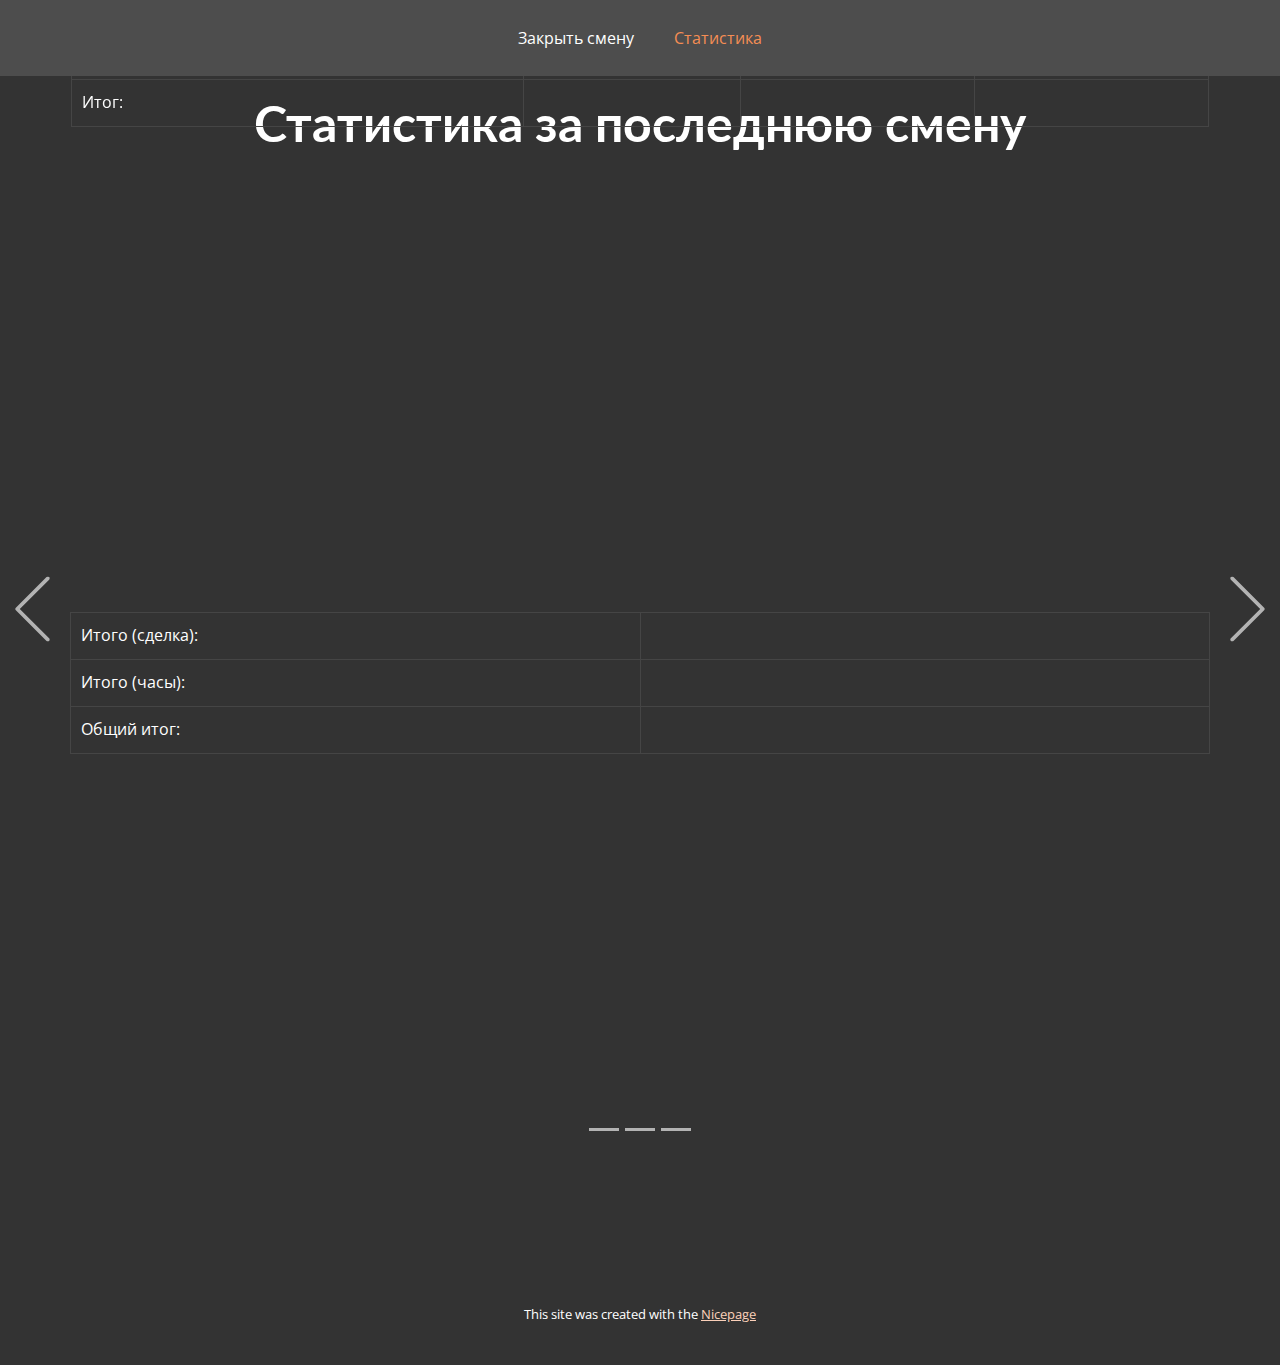
==== commit 7bc12eb2: "12" ====
--- a/gavrilasite/gavrilaapp/templates/gavrilaapp/stat.html
+++ b/gavrilasite/gavrilaapp/templates/gavrilaapp/stat.html
@@ -4,7 +4,7 @@
     <meta charset="utf-8">
     <meta name="keywords" content="">
     <meta name="description" content="">
-    <title>Статистика</title>
+    <title>stat</title>
     <link rel="stylesheet" href="../../static/nicepage.css" media="screen">
 <link rel="stylesheet" href="../../static/stat.css" media="screen">
     <script class="u-script" type="text/javascript" src="../../static/jquery.js" defer=""></script>
@@ -20,7 +20,7 @@
 		"name": ""
 }</script>
     <meta name="theme-color" content="#f58d54">
-    <meta property="og:title" content="Статистика">
+    <meta property="og:title" content="stat">
     <meta property="og:type" content="website">
   <meta data-intl-tel-input-cdn-path="intlTelInput/"></head>
   <body data-path-to-root="./" data-include-products="false" class="u-body u-xl-mode" data-lang="ru"><header class="u-clearfix u-grey-70 u-header u-header" id="sec-e61f"><div class="u-clearfix u-sheet u-valign-middle u-sheet-1">
@@ -50,11 +50,11 @@
           </div>
         </nav>
       </div></header>
-    <section class="u-carousel u-slide u-block-bcaa-1" id="carousel-4402" data-interval="5000" data-u-ride="carousel">
+    <section class="u-carousel u-slide u-block-bcaa-1" id="carousel-dfa7" data-interval="5000" data-u-ride="carousel">
       <ol class="u-absolute-hcenter u-carousel-indicators u-block-bcaa-2">
-        <li data-u-target="#carousel-4402" data-u-slide-to="0" class="u-active u-grey-30"></li>
-        <li data-u-target="#carousel-4402" class="u-grey-30" data-u-slide-to="1"></li>
-        <li data-u-target="#carousel-4402" class="u-grey-30" data-u-slide-to="2"></li>
+        <li data-u-target="#carousel-dfa7" data-u-slide-to="0" class="u-active u-grey-30"></li>
+        <li data-u-target="#carousel-dfa7" class="u-grey-30" data-u-slide-to="1"></li>
+        <li data-u-target="#carousel-dfa7" class="u-grey-30" data-u-slide-to="2"></li>
       </ol>
       <div class="u-carousel-inner" role="listbox">
         <div class="u-active u-align-center u-carousel-item u-clearfix u-container-align-center-lg u-container-align-center-md u-container-align-center-sm u-container-align-center-xl u-grey-80 u-section-1-1">
@@ -343,14 +343,14 @@
           </div>
         </div>
       </div>
-      <a class="u-absolute-vcenter u-carousel-control u-carousel-control-prev u-text-grey-30 u-block-bcaa-5" href="#carousel-4402" role="button" data-u-slide="prev">
+      <a class="u-absolute-vcenter u-carousel-control u-carousel-control-prev u-text-grey-30 u-block-bcaa-5" href="#carousel-dfa7" role="button" data-u-slide="prev">
         <span aria-hidden="true">
           <svg class="u-svg-link" viewBox="0 0 477.175 477.175"><path d="M145.188,238.575l215.5-215.5c5.3-5.3,5.3-13.8,0-19.1s-13.8-5.3-19.1,0l-225.1,225.1c-5.3,5.3-5.3,13.8,0,19.1l225.1,225
                     c2.6,2.6,6.1,4,9.5,4s6.9-1.3,9.5-4c5.3-5.3,5.3-13.8,0-19.1L145.188,238.575z"></path></svg>
         </span>
         <span class="sr-only">Previous</span>
       </a>
-      <a class="u-absolute-vcenter u-carousel-control u-carousel-control-next u-text-grey-30 u-block-bcaa-4" href="#carousel-4402" role="button" data-u-slide="next">
+      <a class="u-absolute-vcenter u-carousel-control u-carousel-control-next u-text-grey-30 u-block-bcaa-4" href="#carousel-dfa7" role="button" data-u-slide="next">
         <span aria-hidden="true">
           <svg class="u-svg-link" viewBox="0 0 477.175 477.175"><path d="M360.731,229.075l-225.1-225.1c-5.3-5.3-13.8-5.3-19.1,0s-5.3,13.8,0,19.1l215.5,215.5l-215.5,215.5
                     c-5.3,5.3-5.3,13.8,0,19.1c2.6,2.6,6.1,4,9.5,4c3.4,0,6.9-1.3,9.5-4l225.1-225.1C365.931,242.875,365.931,234.275,360.731,229.075z"></path></svg>
@@ -363,6 +363,12 @@
     
     <footer class="u-align-center u-clearfix u-container-align-center u-footer u-grey-80 u-footer" id="sec-dd98"><div class="u-clearfix u-sheet u-sheet-1"></div></footer>
     <section class="u-backlink u-clearfix u-grey-80">
+      <p class="u-text">
+        <span>This site was created with the </span>
+        <a class="u-link" href="https://nicepage.com/" target="_blank" rel="nofollow">
+          <span>Nicepage</span>
+        </a>
+      </p>
     </section>
   
 </body></html>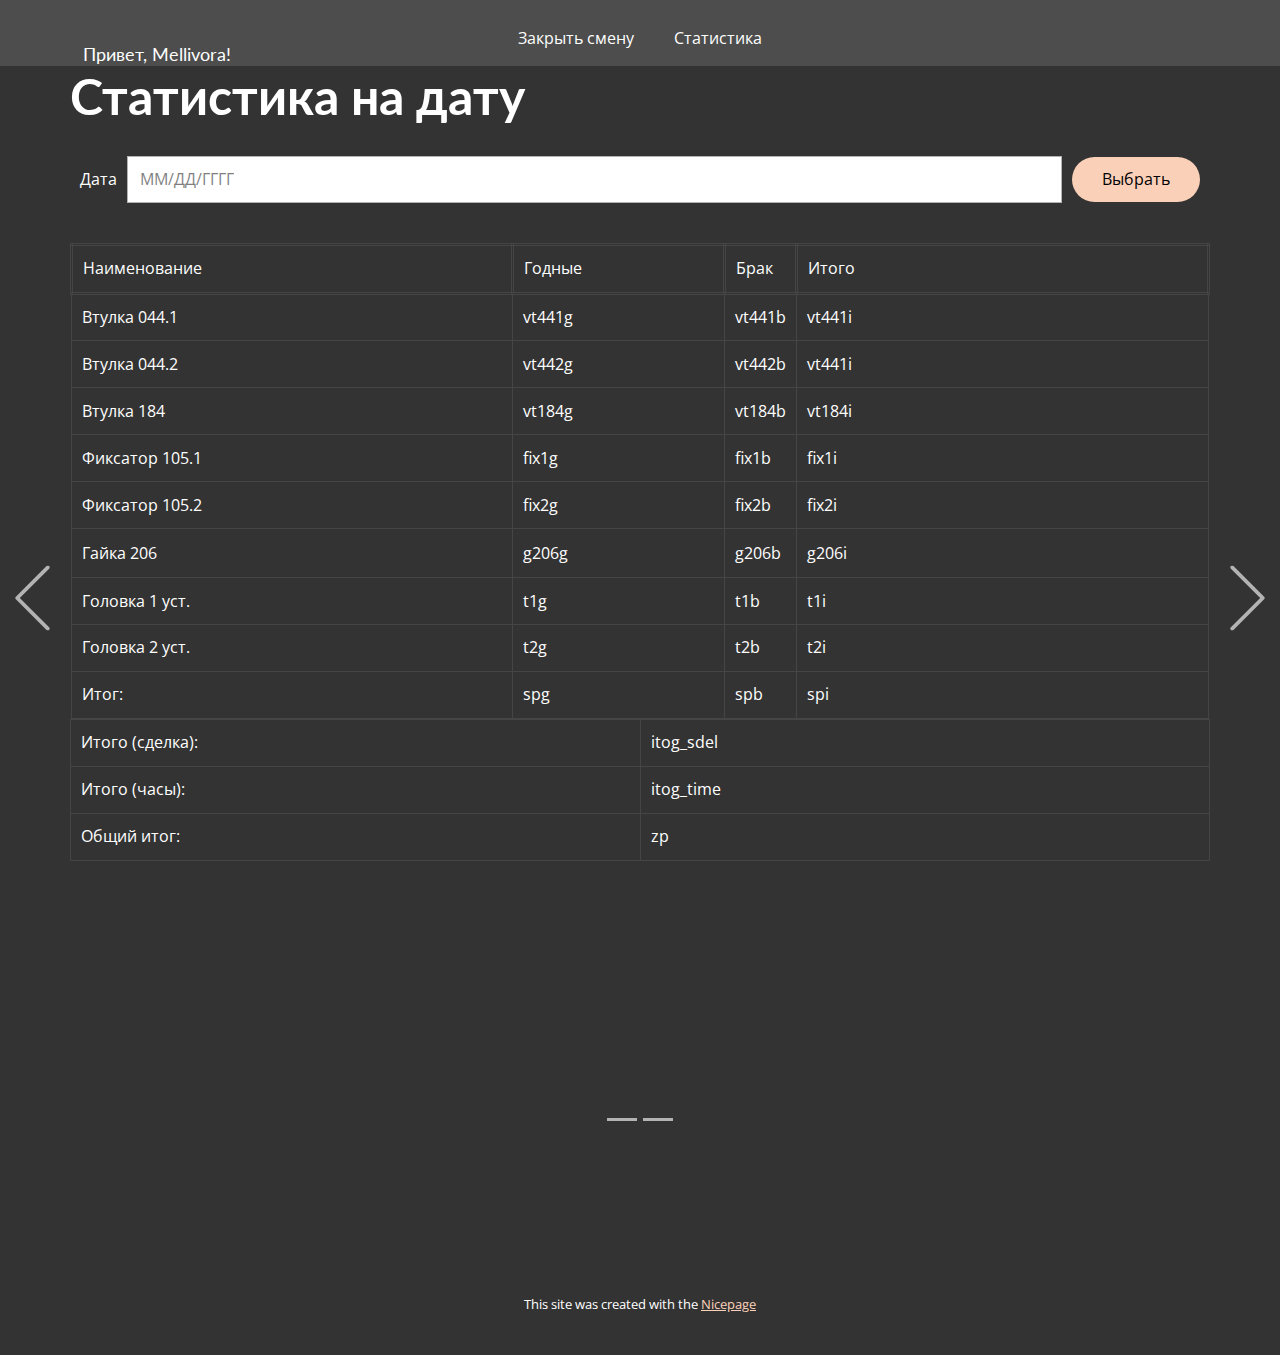
==== commit 76ffc141: "БД привязана, данные поступают, редактирование есть - изменена страница статистики Осталось: Валидац" ====
--- a/gavrilasite/gavrilaapp/templates/gavrilaapp/stat.html
+++ b/gavrilasite/gavrilaapp/templates/gavrilaapp/stat.html
@@ -7,9 +7,10 @@
     <title>stat</title>
     <link rel="stylesheet" href="../../static/nicepage.css" media="screen">
 <link rel="stylesheet" href="../../static/stat.css" media="screen">
-    <script class="u-script" type="text/javascript" src="../../static/jquery.js" defer=""></script>
-    <script class="u-script" type="text/javascript" src="../../static/nicepage.js" defer=""></script>
+    <script class="u-script" type="text/javascript" src="../../static/js/jquery.js" defer=""></script>
+    <script class="u-script" type="text/javascript" src="../../static/js/nicepage.js" defer=""></script>
     <meta name="generator" content="Nicepage 6.18.1, nicepage.com">
+    <meta name="referrer" content="origin">
     <link id="u-theme-google-font" rel="stylesheet" href="https://fonts.googleapis.com/css?family=Lato:100,100i,300,300i,400,400i,700,700i,900,900i|Open+Sans:300,300i,400,400i,500,500i,600,600i,700,700i,800,800i">
     
     
@@ -23,8 +24,8 @@
     <meta property="og:title" content="stat">
     <meta property="og:type" content="website">
   <meta data-intl-tel-input-cdn-path="intlTelInput/"></head>
-  <body data-path-to-root="./" data-include-products="false" class="u-body u-xl-mode" data-lang="ru"><header class="u-clearfix u-grey-70 u-header u-header" id="sec-e61f"><div class="u-clearfix u-sheet u-valign-middle u-sheet-1">
-        <nav class="u-menu u-menu-one-level u-offcanvas u-menu-1">
+  <body data-path-to-root="./" data-include-products="false" class="u-body u-xl-mode" data-lang="ru"><header class="u-clearfix u-grey-70 u-header u-header" id="sec-e61f"><div class="u-clearfix u-sheet u-valign-middle-lg u-valign-middle-md u-valign-middle-sm u-valign-middle-xl u-sheet-1">
+        <nav class="u-align-right-xs u-menu u-menu-one-level u-offcanvas u-menu-1">
           <div class="menu-collapse">
             <a class="u-button-style u-nav-link" href="#">
               <svg class="u-svg-link" viewBox="0 0 24 24"><use xlink:href="#menu-hamburger"></use></svg>
@@ -49,119 +50,40 @@
             <div class="u-black u-menu-overlay u-opacity u-opacity-70"></div>
           </div>
         </nav>
+        <h6 class="u-text u-text-default-xs u-text-1">Привет, Mellivora!</h6>
       </div></header>
-    <section class="u-carousel u-slide u-block-bcaa-1" id="carousel-dfa7" data-interval="5000" data-u-ride="carousel">
+    <section class="u-carousel u-slide u-block-bcaa-1" id="carousel-ced3" data-interval="5500" data-u-ride="carousel">
       <ol class="u-absolute-hcenter u-carousel-indicators u-block-bcaa-2">
-        <li data-u-target="#carousel-dfa7" data-u-slide-to="0" class="u-active u-grey-30"></li>
-        <li data-u-target="#carousel-dfa7" class="u-grey-30" data-u-slide-to="1"></li>
-        <li data-u-target="#carousel-dfa7" class="u-grey-30" data-u-slide-to="2"></li>
+        <li data-u-target="#carousel-ced3" class="u-active u-grey-30" data-u-slide-to="0"></li>
+        <li data-u-target="#carousel-ced3" class="u-grey-30" data-u-slide-to="1"></li>
       </ol>
       <div class="u-carousel-inner" role="listbox">
-        <div class="u-active u-align-center u-carousel-item u-clearfix u-container-align-center-lg u-container-align-center-md u-container-align-center-sm u-container-align-center-xl u-grey-80 u-section-1-1">
+        <div class="u-active u-carousel-item u-clearfix u-grey-80 u-section-1-1">
           <div class="u-clearfix u-sheet u-sheet-1">
-            <h3 class="u-text u-text-default-xs u-text-1">Статистика за последнюю смену</h3>
-            <div class="u-expanded-width-xs u-table u-table-responsive u-table-1">
-              <table class="u-table-entity">
-                <colgroup>
-                  <col width="50%">
-                  <col width="50%">
-                </colgroup>
-                <tbody class="u-table-body">
-                  <tr style="height: 47px;">
-                    <td class="u-border-1 u-border-grey-dark-1 u-table-cell">Итого (сделка):</td>
-                    <td class="u-border-1 u-border-grey-dark-1 u-table-cell"></td>
-                  </tr>
-                  <tr style="height: 47px;">
-                    <td class="u-border-1 u-border-grey-dark-1 u-table-cell">Итого (часы):</td>
-                    <td class="u-border-1 u-border-grey-dark-1 u-table-cell"></td>
-                  </tr>
-                  <tr style="height: 47px;">
-                    <td class="u-align-right-xs u-border-1 u-border-grey-dark-1 u-table-cell">Общий итог:</td>
-                    <td class="u-border-1 u-border-grey-dark-1 u-table-cell"></td>
-                  </tr>
-                </tbody>
-              </table>
-            </div>
-            <div class="u-expanded-width-xs u-table u-table-responsive u-table-2">
-              <table class="u-table-entity">
-                <colgroup>
-                  <col width="39.74%">
-                  <col width="19.09%">
-                  <col width="20.59%">
-                  <col width="20.59%">
-                </colgroup>
-                <thead class="u-align-center-xs u-table-header">
-                  <tr style="height: 27px;">
-                    <th class="u-border-3 u-border-grey-dark-1 u-table-cell u-table-cell-7">Наименование</th>
-                    <th class="u-border-3 u-border-grey-dark-1 u-table-cell u-table-cell-8">Годные</th>
-                    <th class="u-border-3 u-border-grey-dark-1 u-table-cell u-table-cell-9">Брак</th>
-                    <th class="u-border-3 u-border-grey-dark-1 u-table-cell u-table-cell-10">Итого </th>
-                  </tr>
-                </thead>
-                <tbody class="u-table-body">
-                  <tr style="height: 32px;">
-                    <td class="u-border-1 u-border-grey-dark-1 u-table-cell">Втулка 044.1</td>
-                    <td class="u-border-1 u-border-grey-dark-1 u-table-cell"></td>
-                    <td class="u-border-1 u-border-grey-dark-1 u-table-cell"></td>
-                    <td class="u-border-1 u-border-grey-dark-1 u-table-cell"></td>
-                  </tr>
-                  <tr style="height: 47px;">
-                    <td class="u-border-1 u-border-grey-dark-1 u-table-cell">Втулка 044.2</td>
-                    <td class="u-border-1 u-border-grey-dark-1 u-table-cell"></td>
-                    <td class="u-border-1 u-border-grey-dark-1 u-table-cell"></td>
-                    <td class="u-border-1 u-border-grey-dark-1 u-table-cell"></td>
-                  </tr>
-                  <tr style="height: 47px;">
-                    <td class="u-border-1 u-border-grey-dark-1 u-table-cell u-table-cell-19">Втулка 184</td>
-                    <td class="u-border-1 u-border-grey-dark-1 u-table-cell"></td>
-                    <td class="u-border-1 u-border-grey-dark-1 u-table-cell"></td>
-                    <td class="u-border-1 u-border-grey-dark-1 u-table-cell"></td>
-                  </tr>
-                  <tr style="height: 47px;">
-                    <td class="u-border-1 u-border-grey-dark-1 u-table-cell u-table-cell-23">Фиксатор 105.1 </td>
-                    <td class="u-border-1 u-border-grey-dark-1 u-table-cell"></td>
-                    <td class="u-border-1 u-border-grey-dark-1 u-table-cell"></td>
-                    <td class="u-border-1 u-border-grey-dark-1 u-table-cell"></td>
-                  </tr>
-                  <tr style="height: 47px;">
-                    <td class="u-border-1 u-border-grey-dark-1 u-table-cell u-table-cell-27">Фиксатор 105.2 </td>
-                    <td class="u-border-1 u-border-grey-dark-1 u-table-cell"></td>
-                    <td class="u-border-1 u-border-grey-dark-1 u-table-cell"></td>
-                    <td class="u-border-1 u-border-grey-dark-1 u-table-cell"></td>
-                  </tr>
-                  <tr style="height: 49px;">
-                    <td class="u-border-1 u-border-grey-dark-1 u-table-cell u-table-cell-31">Гайка 206</td>
-                    <td class="u-border-1 u-border-grey-dark-1 u-table-cell"></td>
-                    <td class="u-border-1 u-border-grey-dark-1 u-table-cell"></td>
-                    <td class="u-border-1 u-border-grey-dark-1 u-table-cell"></td>
-                  </tr>
-                  <tr style="height: 47px;">
-                    <td class="u-border-1 u-border-grey-dark-1 u-table-cell u-table-cell-35">Головка</td>
-                    <td class="u-border-1 u-border-grey-dark-1 u-table-cell"></td>
-                    <td class="u-border-1 u-border-grey-dark-1 u-table-cell"></td>
-                    <td class="u-border-1 u-border-grey-dark-1 u-table-cell"></td>
-                  </tr>
-                  <tr style="height: 47px;">
-                    <td class="u-align-right-xs u-border-1 u-border-grey-dark-1 u-table-cell u-table-cell-39">Итог: </td>
-                    <td class="u-border-1 u-border-grey-dark-1 u-table-cell"></td>
-                    <td class="u-border-1 u-border-grey-dark-1 u-table-cell"></td>
-                    <td class="u-border-1 u-border-grey-dark-1 u-table-cell"></td>
-                  </tr>
-                </tbody>
-              </table>
-            </div>
-          </div>
-        </div>
-        <div class="u-carousel-item u-clearfix u-grey-80 u-section-1-2">
-          <div class="u-clearfix u-sheet u-sheet-1">
-            <h3 class="u-align-center-xs u-text u-text-default-xs u-text-1">Статистика на сегодняшний день</h3>
+            <h3 class="u-align-center-xs u-text u-text-default-xs u-text-1">Статистика на дату</h3>
+            <div class="u-expanded-width-xs u-form u-form-1">
+              <form action="https://forms.nicepagesrv.com/v2/form/process" class="u-clearfix u-form-horizontal u-form-spacing-10 u-inner-form" source="email" name="form" style="padding: 10px;" redirect="true" redirect-address="stat.html">
+                <div class="u-form-date u-form-group u-form-group-1">
+                  <label for="date-2b6a" class="u-label">Дата</label>
+                  <input type="text" placeholder="ММ/ДД/ГГГГ" id="date-2b6a" name="date" class="u-input u-input-rectangle" required="" data-date-format="mm/dd/yyyy">
+                </div>
+                <div class="u-align-left u-form-group u-form-submit">
+                  <a href="#" class="u-btn u-btn-submit u-button-style">Выбрать</a>
+                  <input type="submit" value="submit" class="u-form-control-hidden">
+                </div>
+                <div class="u-form-send-message u-form-send-success"> Спасибо! Ваше сообщение отправлено. </div>
+                <div class="u-form-send-error u-form-send-message"> Отправка не удалась. Пожалуйста, исправьте ошибки и попробуйте еще раз. </div>
+                <input type="hidden" value="" name="recaptchaResponse">
+                <input type="hidden" name="formServices" value="fbab60d1-6957-439d-536d-a30a1153a6bb">
+              </form>
+            </div>
             <div class="u-expanded-width-xs u-table u-table-responsive u-table-1">
               <table class="u-table-entity">
                 <colgroup>
                   <col width="39.74%">
                   <col width="19.09%">
-                  <col width="20.59%">
-                  <col width="20.59%">
+                  <col width="3.79%">
+                  <col width="37.39%">
                 </colgroup>
                 <thead class="u-align-center-xs u-table-header">
                   <tr style="height: 27px;">
@@ -174,51 +96,57 @@
                 <tbody class="u-table-body">
                   <tr style="height: 32px;">
                     <td class="u-border-1 u-border-grey-dark-1 u-table-cell">Втулка 044.1</td>
-                    <td class="u-border-1 u-border-grey-dark-1 u-table-cell"></td>
-                    <td class="u-border-1 u-border-grey-dark-1 u-table-cell"></td>
-                    <td class="u-border-1 u-border-grey-dark-1 u-table-cell"></td>
+                    <td class="u-border-1 u-border-grey-dark-1 u-table-cell">vt441g </td>
+                    <td class="u-border-1 u-border-grey-dark-1 u-table-cell">vt441b</td>
+                    <td class="u-border-1 u-border-grey-dark-1 u-table-cell">vt441i</td>
                   </tr>
                   <tr style="height: 47px;">
                     <td class="u-border-1 u-border-grey-dark-1 u-table-cell">Втулка 044.2</td>
-                    <td class="u-border-1 u-border-grey-dark-1 u-table-cell"></td>
-                    <td class="u-border-1 u-border-grey-dark-1 u-table-cell"></td>
-                    <td class="u-border-1 u-border-grey-dark-1 u-table-cell"></td>
+                    <td class="u-border-1 u-border-grey-dark-1 u-table-cell">vt442g</td>
+                    <td class="u-border-1 u-border-grey-dark-1 u-table-cell">vt442b</td>
+                    <td class="u-border-1 u-border-grey-dark-1 u-table-cell">vt441i</td>
                   </tr>
                   <tr style="height: 47px;">
                     <td class="u-border-1 u-border-grey-dark-1 u-table-cell u-table-cell-13">Втулка 184</td>
-                    <td class="u-border-1 u-border-grey-dark-1 u-table-cell"></td>
-                    <td class="u-border-1 u-border-grey-dark-1 u-table-cell"></td>
-                    <td class="u-border-1 u-border-grey-dark-1 u-table-cell"></td>
+                    <td class="u-border-1 u-border-grey-dark-1 u-table-cell">vt184g</td>
+                    <td class="u-border-1 u-border-grey-dark-1 u-table-cell">vt184b</td>
+                    <td class="u-border-1 u-border-grey-dark-1 u-table-cell">vt184i</td>
                   </tr>
                   <tr style="height: 47px;">
                     <td class="u-border-1 u-border-grey-dark-1 u-table-cell u-table-cell-17">Фиксатор 105.1 </td>
-                    <td class="u-border-1 u-border-grey-dark-1 u-table-cell"></td>
-                    <td class="u-border-1 u-border-grey-dark-1 u-table-cell"></td>
-                    <td class="u-border-1 u-border-grey-dark-1 u-table-cell"></td>
+                    <td class="u-border-1 u-border-grey-dark-1 u-table-cell">fix1g</td>
+                    <td class="u-border-1 u-border-grey-dark-1 u-table-cell">fix1b</td>
+                    <td class="u-border-1 u-border-grey-dark-1 u-table-cell">fix1i</td>
                   </tr>
                   <tr style="height: 47px;">
                     <td class="u-border-1 u-border-grey-dark-1 u-table-cell u-table-cell-21">Фиксатор 105.2 </td>
-                    <td class="u-border-1 u-border-grey-dark-1 u-table-cell"></td>
-                    <td class="u-border-1 u-border-grey-dark-1 u-table-cell"></td>
-                    <td class="u-border-1 u-border-grey-dark-1 u-table-cell"></td>
+                    <td class="u-border-1 u-border-grey-dark-1 u-table-cell">fix2g</td>
+                    <td class="u-border-1 u-border-grey-dark-1 u-table-cell">fix2b</td>
+                    <td class="u-border-1 u-border-grey-dark-1 u-table-cell">fix2i</td>
                   </tr>
                   <tr style="height: 49px;">
                     <td class="u-border-1 u-border-grey-dark-1 u-table-cell u-table-cell-25">Гайка 206</td>
-                    <td class="u-border-1 u-border-grey-dark-1 u-table-cell"></td>
-                    <td class="u-border-1 u-border-grey-dark-1 u-table-cell"></td>
-                    <td class="u-border-1 u-border-grey-dark-1 u-table-cell"></td>
-                  </tr>
-                  <tr style="height: 47px;">
-                    <td class="u-border-1 u-border-grey-dark-1 u-table-cell u-table-cell-29">Головка</td>
-                    <td class="u-border-1 u-border-grey-dark-1 u-table-cell"></td>
-                    <td class="u-border-1 u-border-grey-dark-1 u-table-cell"></td>
-                    <td class="u-border-1 u-border-grey-dark-1 u-table-cell"></td>
-                  </tr>
-                  <tr style="height: 47px;">
-                    <td class="u-align-right-xs u-border-1 u-border-grey-dark-1 u-table-cell u-table-cell-33">Итог: </td>
-                    <td class="u-border-1 u-border-grey-dark-1 u-table-cell"></td>
-                    <td class="u-border-1 u-border-grey-dark-1 u-table-cell"></td>
-                    <td class="u-border-1 u-border-grey-dark-1 u-table-cell"></td>
+                    <td class="u-border-1 u-border-grey-dark-1 u-table-cell">g206g</td>
+                    <td class="u-border-1 u-border-grey-dark-1 u-table-cell">g206b</td>
+                    <td class="u-border-1 u-border-grey-dark-1 u-table-cell">g206i</td>
+                  </tr>
+                  <tr style="height: 47px;">
+                    <td class="u-border-1 u-border-grey-dark-1 u-table-cell u-table-cell-29">Головка 1 уст.</td>
+                    <td class="u-border-1 u-border-grey-dark-1 u-table-cell">t1g</td>
+                    <td class="u-border-1 u-border-grey-dark-1 u-table-cell">t1b</td>
+                    <td class="u-border-1 u-border-grey-dark-1 u-table-cell">t1i</td>
+                  </tr>
+                  <tr style="height: 34px;">
+                    <td class="u-border-1 u-border-grey-dark-1 u-table-cell u-table-cell-33">Головка 2 уст.</td>
+                    <td class="u-border-1 u-border-grey-dark-1 u-table-cell">t2g</td>
+                    <td class="u-border-1 u-border-grey-dark-1 u-table-cell">t2b</td>
+                    <td class="u-border-1 u-border-grey-dark-1 u-table-cell">t2i</td>
+                  </tr>
+                  <tr style="height: 47px;">
+                    <td class="u-align-right-xs u-border-1 u-border-grey-dark-1 u-table-cell u-table-cell-37">Итог: </td>
+                    <td class="u-border-1 u-border-grey-dark-1 u-table-cell">spg</td>
+                    <td class="u-border-1 u-border-grey-dark-1 u-table-cell">spb</td>
+                    <td class="u-border-1 u-border-grey-dark-1 u-table-cell">spi</td>
                   </tr>
                 </tbody>
               </table>
@@ -232,34 +160,67 @@
                 <tbody class="u-table-body">
                   <tr style="height: 47px;">
                     <td class="u-border-1 u-border-grey-dark-1 u-table-cell">Итого (сделка):</td>
-                    <td class="u-border-1 u-border-grey-dark-1 u-table-cell"></td>
+                    <td class="u-border-1 u-border-grey-dark-1 u-table-cell">itog_sdel</td>
                   </tr>
                   <tr style="height: 47px;">
                     <td class="u-border-1 u-border-grey-dark-1 u-table-cell">Итого (часы):</td>
-                    <td class="u-border-1 u-border-grey-dark-1 u-table-cell"></td>
+                    <td class="u-border-1 u-border-grey-dark-1 u-table-cell">itog_time</td>
                   </tr>
                   <tr style="height: 47px;">
                     <td class="u-align-right-xs u-border-1 u-border-grey-dark-1 u-table-cell">Общий итог:</td>
-                    <td class="u-border-1 u-border-grey-dark-1 u-table-cell"></td>
+                    <td class="u-border-1 u-border-grey-dark-1 u-table-cell">zp</td>
                   </tr>
                 </tbody>
               </table>
             </div>
           </div>
         </div>
-        <div class="u-carousel-item u-clearfix u-grey-80 u-section-1-3">
+        <div class="u-carousel-item u-clearfix u-grey-80 u-section-1-2">
           <div class="u-clearfix u-sheet u-sheet-1">
-            <h3 class="u-align-center-xs u-text u-text-default-xs u-text-1">Статистика за прошлый (расчётный) месяц</h3>
+            <h3 class="u-align-center-xs u-text u-text-default-xs u-text-1">Статистика за месяц</h3>
+            <div class="u-expanded-width-xs u-form u-form-1">
+              <form action="https://forms.nicepagesrv.com/v2/form/process" class="u-clearfix u-form-horizontal u-form-spacing-10 u-inner-form" source="email" name="select_month" style="padding: 10px;" redirect="true" redirect-address="stat.html">
+                <div class="u-form-group u-form-select u-form-group-1">
+                  <label for="select-6223" class="u-label">Выберите месяц:</label>
+                  <div class="u-form-select-wrapper">
+                    <select id="select-6223" name="select_month" class="u-input u-input-rectangle" required="required">
+                      <option value="Jan" data-calc="Jan">Январь</option>
+                      <option value="Feb" data-calc="Feb">Ферваль</option>
+                      <option value="Mar" data-calc="Mar">Март</option>
+                      <option data-calc="Apr" value="Apr">Апрель</option>
+                      <option data-calc="May" value="May">Май</option>
+                      <option data-calc="Jun" value="Jun">Июнь</option>
+                      <option data-calc="Jul" value="Jul">Июль</option>
+                      <option data-calc="Aug" value="Aug">Август</option>
+                      <option data-calc="Sep" value="Sep">Сентябрь</option>
+                      <option data-calc="Oct" value="Oct">Октябрь</option>
+                      <option data-calc="Nov" value="Nov">Ноябрь</option>
+                      <option data-calc="Dec" value="Dec">Декабрь</option>
+                    </select>
+                    <svg class="u-caret u-caret-svg" version="1.1" id="Layer_1" xmlns="http://www.w3.org/2000/svg" xmlns:xlink="http://www.w3.org/1999/xlink" x="0px" y="0px" width="16px" height="16px" viewBox="0 0 16 16" style="fill:currentColor;" xml:space="preserve"><polygon class="st0" points="8,12 2,4 14,4 "></polygon></svg>
+                  </div>
+                </div>
+                <div class="u-border-3 u-border-grey-dark-1 u-form-group u-form-line u-line u-line-horizontal u-line-1"></div>
+                <div class="u-align-left u-form-group u-form-submit">
+                  <a href="#" class="u-btn u-btn-submit u-button-style">Выбрать</a>
+                  <input type="submit" value="submit" class="u-form-control-hidden">
+                </div>
+                <div class="u-form-send-message u-form-send-success"> Спасибо! Ваше сообщение отправлено. </div>
+                <div class="u-form-send-error u-form-send-message"> Отправка не удалась. Пожалуйста, исправьте ошибки и попробуйте еще раз. </div>
+                <input type="hidden" value="" name="recaptchaResponse">
+                <input type="hidden" name="formServices" value="fbab60d1-6957-439d-536d-a30a1153a6bb">
+              </form>
+            </div>
             <div class="u-expanded-width-xs u-table u-table-responsive u-table-1">
               <table class="u-table-entity">
                 <colgroup>
                   <col width="39.74%">
                   <col width="19.09%">
-                  <col width="20.59%">
-                  <col width="20.59%">
+                  <col width="3.79%">
+                  <col width="37.39%">
                 </colgroup>
                 <thead class="u-align-center-xs u-table-header">
-                  <tr style="height: 27px;">
+                  <tr style="height: 49px;">
                     <th class="u-border-3 u-border-grey-dark-1 u-table-cell u-table-cell-1">Наименование</th>
                     <th class="u-border-3 u-border-grey-dark-1 u-table-cell u-table-cell-2">Годные</th>
                     <th class="u-border-3 u-border-grey-dark-1 u-table-cell u-table-cell-3">Брак</th>
@@ -267,53 +228,59 @@
                   </tr>
                 </thead>
                 <tbody class="u-table-body">
-                  <tr style="height: 32px;">
+                  <tr style="height: 48px;">
                     <td class="u-border-1 u-border-grey-dark-1 u-table-cell">Втулка 044.1</td>
-                    <td class="u-border-1 u-border-grey-dark-1 u-table-cell"></td>
-                    <td class="u-border-1 u-border-grey-dark-1 u-table-cell"></td>
-                    <td class="u-border-1 u-border-grey-dark-1 u-table-cell"></td>
+                    <td class="u-border-1 u-border-grey-dark-1 u-table-cell">vt441g </td>
+                    <td class="u-border-1 u-border-grey-dark-1 u-table-cell">vt441b</td>
+                    <td class="u-border-1 u-border-grey-dark-1 u-table-cell">vt441i</td>
                   </tr>
                   <tr style="height: 47px;">
                     <td class="u-border-1 u-border-grey-dark-1 u-table-cell">Втулка 044.2</td>
-                    <td class="u-border-1 u-border-grey-dark-1 u-table-cell"></td>
-                    <td class="u-border-1 u-border-grey-dark-1 u-table-cell"></td>
-                    <td class="u-border-1 u-border-grey-dark-1 u-table-cell"></td>
+                    <td class="u-border-1 u-border-grey-dark-1 u-table-cell">vt442g</td>
+                    <td class="u-border-1 u-border-grey-dark-1 u-table-cell">vt442b</td>
+                    <td class="u-border-1 u-border-grey-dark-1 u-table-cell">vt441i</td>
                   </tr>
                   <tr style="height: 47px;">
                     <td class="u-border-1 u-border-grey-dark-1 u-table-cell u-table-cell-13">Втулка 184</td>
-                    <td class="u-border-1 u-border-grey-dark-1 u-table-cell"></td>
-                    <td class="u-border-1 u-border-grey-dark-1 u-table-cell"></td>
-                    <td class="u-border-1 u-border-grey-dark-1 u-table-cell"></td>
+                    <td class="u-border-1 u-border-grey-dark-1 u-table-cell">vt184g</td>
+                    <td class="u-border-1 u-border-grey-dark-1 u-table-cell">vt184b</td>
+                    <td class="u-border-1 u-border-grey-dark-1 u-table-cell">vt184i</td>
                   </tr>
                   <tr style="height: 47px;">
                     <td class="u-border-1 u-border-grey-dark-1 u-table-cell u-table-cell-17">Фиксатор 105.1 </td>
-                    <td class="u-border-1 u-border-grey-dark-1 u-table-cell"></td>
-                    <td class="u-border-1 u-border-grey-dark-1 u-table-cell"></td>
-                    <td class="u-border-1 u-border-grey-dark-1 u-table-cell"></td>
+                    <td class="u-border-1 u-border-grey-dark-1 u-table-cell">fix1g</td>
+                    <td class="u-border-1 u-border-grey-dark-1 u-table-cell">fix1b</td>
+                    <td class="u-border-1 u-border-grey-dark-1 u-table-cell">fix1i</td>
                   </tr>
                   <tr style="height: 47px;">
                     <td class="u-border-1 u-border-grey-dark-1 u-table-cell u-table-cell-21">Фиксатор 105.2 </td>
-                    <td class="u-border-1 u-border-grey-dark-1 u-table-cell"></td>
-                    <td class="u-border-1 u-border-grey-dark-1 u-table-cell"></td>
-                    <td class="u-border-1 u-border-grey-dark-1 u-table-cell"></td>
+                    <td class="u-border-1 u-border-grey-dark-1 u-table-cell">fix2g</td>
+                    <td class="u-border-1 u-border-grey-dark-1 u-table-cell">fix2b</td>
+                    <td class="u-border-1 u-border-grey-dark-1 u-table-cell">fix2i</td>
                   </tr>
                   <tr style="height: 49px;">
                     <td class="u-border-1 u-border-grey-dark-1 u-table-cell u-table-cell-25">Гайка 206</td>
-                    <td class="u-border-1 u-border-grey-dark-1 u-table-cell"></td>
-                    <td class="u-border-1 u-border-grey-dark-1 u-table-cell"></td>
-                    <td class="u-border-1 u-border-grey-dark-1 u-table-cell"></td>
-                  </tr>
-                  <tr style="height: 47px;">
-                    <td class="u-border-1 u-border-grey-dark-1 u-table-cell u-table-cell-29">Головка</td>
-                    <td class="u-border-1 u-border-grey-dark-1 u-table-cell"></td>
-                    <td class="u-border-1 u-border-grey-dark-1 u-table-cell"></td>
-                    <td class="u-border-1 u-border-grey-dark-1 u-table-cell"></td>
-                  </tr>
-                  <tr style="height: 47px;">
-                    <td class="u-align-right-xs u-border-1 u-border-grey-dark-1 u-table-cell u-table-cell-33">Итог: </td>
-                    <td class="u-border-1 u-border-grey-dark-1 u-table-cell"></td>
-                    <td class="u-border-1 u-border-grey-dark-1 u-table-cell"></td>
-                    <td class="u-border-1 u-border-grey-dark-1 u-table-cell"></td>
+                    <td class="u-border-1 u-border-grey-dark-1 u-table-cell">g206g</td>
+                    <td class="u-border-1 u-border-grey-dark-1 u-table-cell">g206b</td>
+                    <td class="u-border-1 u-border-grey-dark-1 u-table-cell">g206i</td>
+                  </tr>
+                  <tr style="height: 47px;">
+                    <td class="u-border-1 u-border-grey-dark-1 u-table-cell u-table-cell-29">Головка 1 уст.</td>
+                    <td class="u-border-1 u-border-grey-dark-1 u-table-cell">t1g</td>
+                    <td class="u-border-1 u-border-grey-dark-1 u-table-cell">t1b</td>
+                    <td class="u-border-1 u-border-grey-dark-1 u-table-cell">t1i</td>
+                  </tr>
+                  <tr style="height: 47px;">
+                    <td class="u-border-1 u-border-grey-dark-1 u-table-cell u-table-cell-33">Головка 2 уст.</td>
+                    <td class="u-border-1 u-border-grey-dark-1 u-table-cell">t2g</td>
+                    <td class="u-border-1 u-border-grey-dark-1 u-table-cell">t2b</td>
+                    <td class="u-border-1 u-border-grey-dark-1 u-table-cell">t2i</td>
+                  </tr>
+                  <tr style="height: 47px;">
+                    <td class="u-align-right-xs u-border-1 u-border-grey-dark-1 u-table-cell u-table-cell-37">Итог: </td>
+                    <td class="u-border-1 u-border-grey-dark-1 u-table-cell">spg</td>
+                    <td class="u-border-1 u-border-grey-dark-1 u-table-cell">spb</td>
+                    <td class="u-border-1 u-border-grey-dark-1 u-table-cell">spi</td>
                   </tr>
                 </tbody>
               </table>
@@ -327,15 +294,15 @@
                 <tbody class="u-table-body">
                   <tr style="height: 47px;">
                     <td class="u-border-1 u-border-grey-dark-1 u-table-cell">Итого (сделка):</td>
-                    <td class="u-border-1 u-border-grey-dark-1 u-table-cell"></td>
+                    <td class="u-border-1 u-border-grey-dark-1 u-table-cell">itog_sdel</td>
                   </tr>
                   <tr style="height: 47px;">
                     <td class="u-border-1 u-border-grey-dark-1 u-table-cell">Итого (часы):</td>
-                    <td class="u-border-1 u-border-grey-dark-1 u-table-cell"></td>
+                    <td class="u-border-1 u-border-grey-dark-1 u-table-cell">itog_time</td>
                   </tr>
                   <tr style="height: 47px;">
                     <td class="u-align-right-xs u-border-1 u-border-grey-dark-1 u-table-cell">Общий итог:</td>
-                    <td class="u-border-1 u-border-grey-dark-1 u-table-cell"></td>
+                    <td class="u-border-1 u-border-grey-dark-1 u-table-cell">zp</td>
                   </tr>
                 </tbody>
               </table>
@@ -343,19 +310,25 @@
           </div>
         </div>
       </div>
-      <a class="u-absolute-vcenter u-carousel-control u-carousel-control-prev u-text-grey-30 u-block-bcaa-5" href="#carousel-dfa7" role="button" data-u-slide="prev">
+      <a class="u-absolute-vcenter u-carousel-control u-carousel-control-prev u-text-grey-30 u-block-bcaa-5" href="#carousel-ced3" role="button" data-u-slide="prev">
         <span aria-hidden="true">
-          <svg class="u-svg-link" viewBox="0 0 477.175 477.175"><path d="M145.188,238.575l215.5-215.5c5.3-5.3,5.3-13.8,0-19.1s-13.8-5.3-19.1,0l-225.1,225.1c-5.3,5.3-5.3,13.8,0,19.1l225.1,225
-                    c2.6,2.6,6.1,4,9.5,4s6.9-1.3,9.5-4c5.3-5.3,5.3-13.8,0-19.1L145.188,238.575z"></path></svg>
+          <svg viewBox="0 0 477.175 477.175"><path d="M145.188,238.575l215.5-215.5c5.3-5.3,5.3-13.8,0-19.1s-13.8-5.3-19.1,0l-225.1,225.1c-5.3,5.3-5.3,13.8,0,19.1l225.1,225
+		c2.6,2.6,6.1,4,9.5,4s6.9-1.3,9.5-4c5.3-5.3,5.3-13.8,0-19.1L145.188,238.575z"></path></svg>
         </span>
-        <span class="sr-only">Previous</span>
+        <span class="sr-only">
+          <svg viewBox="0 0 477.175 477.175"><path d="M145.188,238.575l215.5-215.5c5.3-5.3,5.3-13.8,0-19.1s-13.8-5.3-19.1,0l-225.1,225.1c-5.3,5.3-5.3,13.8,0,19.1l225.1,225
+		c2.6,2.6,6.1,4,9.5,4s6.9-1.3,9.5-4c5.3-5.3,5.3-13.8,0-19.1L145.188,238.575z"></path></svg>
+        </span>
       </a>
-      <a class="u-absolute-vcenter u-carousel-control u-carousel-control-next u-text-grey-30 u-block-bcaa-4" href="#carousel-dfa7" role="button" data-u-slide="next">
+      <a class="u-absolute-vcenter u-carousel-control u-carousel-control-next u-text-grey-30 u-block-bcaa-6" href="#carousel-ced3" role="button" data-u-slide="next">
         <span aria-hidden="true">
-          <svg class="u-svg-link" viewBox="0 0 477.175 477.175"><path d="M360.731,229.075l-225.1-225.1c-5.3-5.3-13.8-5.3-19.1,0s-5.3,13.8,0,19.1l215.5,215.5l-215.5,215.5
-                    c-5.3,5.3-5.3,13.8,0,19.1c2.6,2.6,6.1,4,9.5,4c3.4,0,6.9-1.3,9.5-4l225.1-225.1C365.931,242.875,365.931,234.275,360.731,229.075z"></path></svg>
+          <svg viewBox="0 0 477.175 477.175"><path d="M360.731,229.075l-225.1-225.1c-5.3-5.3-13.8-5.3-19.1,0s-5.3,13.8,0,19.1l215.5,215.5l-215.5,215.5
+		c-5.3,5.3-5.3,13.8,0,19.1c2.6,2.6,6.1,4,9.5,4c3.4,0,6.9-1.3,9.5-4l225.1-225.1C365.931,242.875,365.931,234.275,360.731,229.075z"></path></svg>
         </span>
-        <span class="sr-only">Следующий</span>
+        <span class="sr-only">
+          <svg viewBox="0 0 477.175 477.175"><path d="M360.731,229.075l-225.1-225.1c-5.3-5.3-13.8-5.3-19.1,0s-5.3,13.8,0,19.1l215.5,215.5l-215.5,215.5
+		c-5.3,5.3-5.3,13.8,0,19.1c2.6,2.6,6.1,4,9.5,4c3.4,0,6.9-1.3,9.5-4l225.1-225.1C365.931,242.875,365.931,234.275,360.731,229.075z"></path></svg>
+        </span>
       </a>
     </section>
     
--- a/gavrilasite/gavrilaapp/static/nicepage.css
+++ b/gavrilasite/gavrilaapp/static/nicepage.css
@@ -43103,7 +43103,7 @@
 }
 
 .u-header .u-sheet-1 {
-  min-height: 75px;
+  min-height: 60px;
 }
 
 .u-header .u-menu-1 {
@@ -43118,9 +43118,30 @@
   font-size: 1.25rem;
 }
 
+.u-header .u-text-1 {
+  width: auto;
+  margin: -32px auto 0 13px;
+}
 
 
+@media (max-width: 767px) {
+  .u-header .u-text-1 {
+    margin-top: 20px;
+    margin-bottom: initial;
+  }
+}
+@media (max-width: 575px) {
+  .u-header .u-menu-1 {
+    margin-right: 0;
+    margin-bottom: 0;
+  }
 
+  .u-header .u-text-1 {
+    margin-top: -22px;
+    margin-bottom: 0;
+    margin-left: 22px;
+  }
+}
  .u-footer {
   background-image: none;
 }
--- a/gavrilasite/gavrilaapp/static/stat.css
+++ b/gavrilasite/gavrilaapp/static/stat.css
@@ -11,7 +11,7 @@
   right: auto;
 }
 
-.u-block-bcaa-4 {
+.u-block-bcaa-6 {
   position: absolute;
   width: 65px;
   height: 65px;
@@ -19,106 +19,127 @@
   right: 0;
 }
 
+ .u-section-1-1 {
+  background-image: none;
+}
+
 .u-section-1-1 .u-sheet-1 {
   min-height: 1065px;
 }
 
 .u-section-1-1 .u-text-1 {
-  margin-top: 17px;
+  width: auto;
+  margin: 0;
+}
+
+.u-section-1-1 .u-form-1 {
+  margin-top: 20px;
   margin-bottom: 0;
 }
 
+.u-section-1-1 .u-form-group-1 {
+  margin-left: 0;
+}
+
 .u-section-1-1 .u-table-1 {
-  margin-top: 459px;
+  margin-top: 30px;
   margin-bottom: 0;
 }
 
-.u-block-7ac3-180 {
-  height: 47px;
-}
-
-.u-block-7ac3-191 {
+.u-block-c4fa-6 {
+  border-style: double;
+}
+
+.u-section-1-1 .u-table-cell-1 {
+  border-style: double;
+}
+
+.u-section-1-1 .u-table-cell-2 {
+  border-style: double;
+  font-size: 1rem;
+}
+
+.u-section-1-1 .u-table-cell-3 {
+  border-style: double;
+  font-size: 1rem;
+}
+
+.u-section-1-1 .u-table-cell-4 {
+  border-style: double;
+  font-size: 1rem;
+}
+
+.u-section-1-1 .u-table-cell-13 {
+  margin: 0 0 60px;
+}
+
+.u-section-1-1 .u-table-cell-17 {
+  margin: 0 0 60px;
+}
+
+.u-section-1-1 .u-table-cell-21 {
+  margin: 0 0 60px;
+}
+
+.u-section-1-1 .u-table-cell-25 {
+  margin: 0 0 60px;
+}
+
+.u-section-1-1 .u-table-cell-29 {
+  margin: 0 0 60px;
+}
+
+.u-section-1-1 .u-table-cell-33 {
+  margin: 0 0 60px;
+}
+
+.u-section-1-1 .u-table-cell-37 {
+  margin: 0 0 60px;
+}
+
+.u-block-c4fa-49 {
   height: 47px;
 }
 
 .u-section-1-1 .u-table-2 {
-  margin-top: -1056px;
-  margin-bottom: 60px;
-}
-
-.u-block-7ac3-125 {
-  border-style: double;
-}
-
-.u-section-1-1 .u-table-cell-7 {
-  border-style: double;
-}
-
-.u-section-1-1 .u-table-cell-8 {
-  border-style: double;
-  font-size: 1rem;
-}
-
-.u-section-1-1 .u-table-cell-9 {
-  border-style: double;
-  font-size: 1rem;
-}
-
-.u-section-1-1 .u-table-cell-10 {
-  border-style: double;
-  font-size: 1rem;
-}
-
-.u-section-1-1 .u-table-cell-19 {
-  margin: 0 0 60px;
-}
-
-.u-section-1-1 .u-table-cell-23 {
-  margin: 0 0 60px;
-}
-
-.u-section-1-1 .u-table-cell-27 {
-  margin: 0 0 60px;
-}
-
-.u-section-1-1 .u-table-cell-31 {
-  margin: 0 0 60px;
-}
-
-.u-section-1-1 .u-table-cell-35 {
-  margin: 0 0 60px;
-}
-
-.u-section-1-1 .u-table-cell-39 {
-  margin: 0 0 60px;
-}
-
-.u-block-7ac3-164 {
+  height: 142px;
+  margin: 0 0 60px;
+}
+
+.u-block-c4fa-61 {
+  height: 47px;
+}
+
+.u-block-c4fa-72 {
   height: 47px;
 }
 
 @media (max-width: 575px) {
   .u-section-1-1 .u-text-1 {
-    width: auto;
-    margin-top: 20px;
-    margin-left: 0;
-    margin-right: 0;
+    margin-left: 29px;
+    margin-right: 29px;
+  }
+
+  .u-section-1-1 .u-table-1 {
+    margin-top: 20px;
+  }
+
+  .u-section-1-1 .u-table-cell-2 {
+    font-size: 0.75rem;
+  }
+
+  .u-section-1-1 .u-table-cell-3 {
+    font-size: 0.75rem;
+  }
+
+  .u-section-1-1 .u-table-cell-4 {
+    font-size: 0.75rem;
   }
 
   .u-section-1-1 .u-table-2 {
-    margin-top: -571px;
-  }
-
-  .u-section-1-1 .u-table-cell-8 {
-    font-size: 0.75rem;
-  }
-
-  .u-section-1-1 .u-table-cell-9 {
-    font-size: 0.75rem;
-  }
-
-  .u-section-1-1 .u-table-cell-10 {
-    font-size: 0.75rem;
+    margin-top: 20px;
+    margin-right: initial;
+    margin-left: initial;
   }
 }
 
@@ -127,7 +148,7 @@
 }
 
 .u-section-1-2 .u-sheet-1 {
-  min-height: 1065px;
+  min-height: 1104px;
 }
 
 .u-section-1-2 .u-text-1 {
@@ -135,12 +156,27 @@
   margin: 0;
 }
 
+.u-section-1-2 .u-form-1 {
+  margin-top: 20px;
+  margin-bottom: 0;
+}
+
+.u-section-1-2 .u-form-group-1 {
+  margin-left: 0;
+}
+
+.u-section-1-2 .u-line-1 {
+  height: 0;
+  border-style: double;
+}
+
 .u-section-1-2 .u-table-1 {
-  margin-top: 30px;
-  margin-bottom: 0;
-}
-
-.u-block-c4fa-6 {
+  height: 485px;
+  margin-top: -616px;
+  margin-bottom: 60px;
+}
+
+.u-block-b7e6-77 {
   border-style: double;
 }
 
@@ -187,26 +223,37 @@
   margin: 0 0 60px;
 }
 
-.u-block-c4fa-49 {
+.u-section-1-2 .u-table-cell-37 {
+  margin: 0 0 60px;
+}
+
+.u-block-b7e6-124 {
   height: 47px;
 }
 
 .u-section-1-2 .u-table-2 {
-  height: 142px;
-  margin: 0 0 60px;
-}
-
-.u-block-c4fa-61 {
-  height: 47px;
-}
-
-.u-block-c4fa-72 {
+  margin-top: 20px;
+  margin-bottom: 60px;
+}
+
+.u-block-b7e6-136 {
+  height: 47px;
+}
+
+.u-block-b7e6-147 {
   height: 47px;
 }
 
 @media (max-width: 575px) {
   .u-section-1-2 .u-text-1 {
     margin-top: 20px;
+    margin-left: 19px;
+    margin-right: 19px;
+  }
+
+  .u-section-1-2 .u-table-1 {
+    margin-top: 20px;
+    margin-bottom: 0;
   }
 
   .u-section-1-2 .u-table-cell-2 {
@@ -220,114 +267,4 @@
   .u-section-1-2 .u-table-cell-4 {
     font-size: 0.75rem;
   }
-
-  .u-section-1-2 .u-table-2 {
-    margin-right: initial;
-    margin-left: initial;
-  }
-}
-
- .u-section-1-3 {
-  background-image: none;
-}
-
-.u-section-1-3 .u-sheet-1 {
-  min-height: 1065px;
-}
-
-.u-section-1-3 .u-text-1 {
-  width: auto;
-  margin: 0;
-}
-
-.u-section-1-3 .u-table-1 {
-  margin-top: 30px;
-  margin-bottom: 0;
-}
-
-.u-block-b7e6-6 {
-  border-style: double;
-}
-
-.u-section-1-3 .u-table-cell-1 {
-  border-style: double;
-}
-
-.u-section-1-3 .u-table-cell-2 {
-  border-style: double;
-  font-size: 1rem;
-}
-
-.u-section-1-3 .u-table-cell-3 {
-  border-style: double;
-  font-size: 1rem;
-}
-
-.u-section-1-3 .u-table-cell-4 {
-  border-style: double;
-  font-size: 1rem;
-}
-
-.u-section-1-3 .u-table-cell-13 {
-  margin: 0 0 60px;
-}
-
-.u-section-1-3 .u-table-cell-17 {
-  margin: 0 0 60px;
-}
-
-.u-section-1-3 .u-table-cell-21 {
-  margin: 0 0 60px;
-}
-
-.u-section-1-3 .u-table-cell-25 {
-  margin: 0 0 60px;
-}
-
-.u-section-1-3 .u-table-cell-29 {
-  margin: 0 0 60px;
-}
-
-.u-section-1-3 .u-table-cell-33 {
-  margin: 0 0 60px;
-}
-
-.u-block-b7e6-49 {
-  height: 47px;
-}
-
-.u-section-1-3 .u-table-2 {
-  height: 142px;
-  margin: 0 0 60px;
-}
-
-.u-block-b7e6-61 {
-  height: 47px;
-}
-
-.u-block-b7e6-72 {
-  height: 47px;
-}
-
-@media (max-width: 575px) {
-  .u-section-1-3 .u-text-1 {
-    margin-top: 20px;
-  }
-
-  .u-section-1-3 .u-table-cell-2 {
-    font-size: 0.75rem;
-  }
-
-  .u-section-1-3 .u-table-cell-3 {
-    font-size: 0.75rem;
-  }
-
-  .u-section-1-3 .u-table-cell-4 {
-    font-size: 0.75rem;
-  }
-
-  .u-section-1-3 .u-table-2 {
-    margin-right: initial;
-    margin-left: initial;
-  }
 }